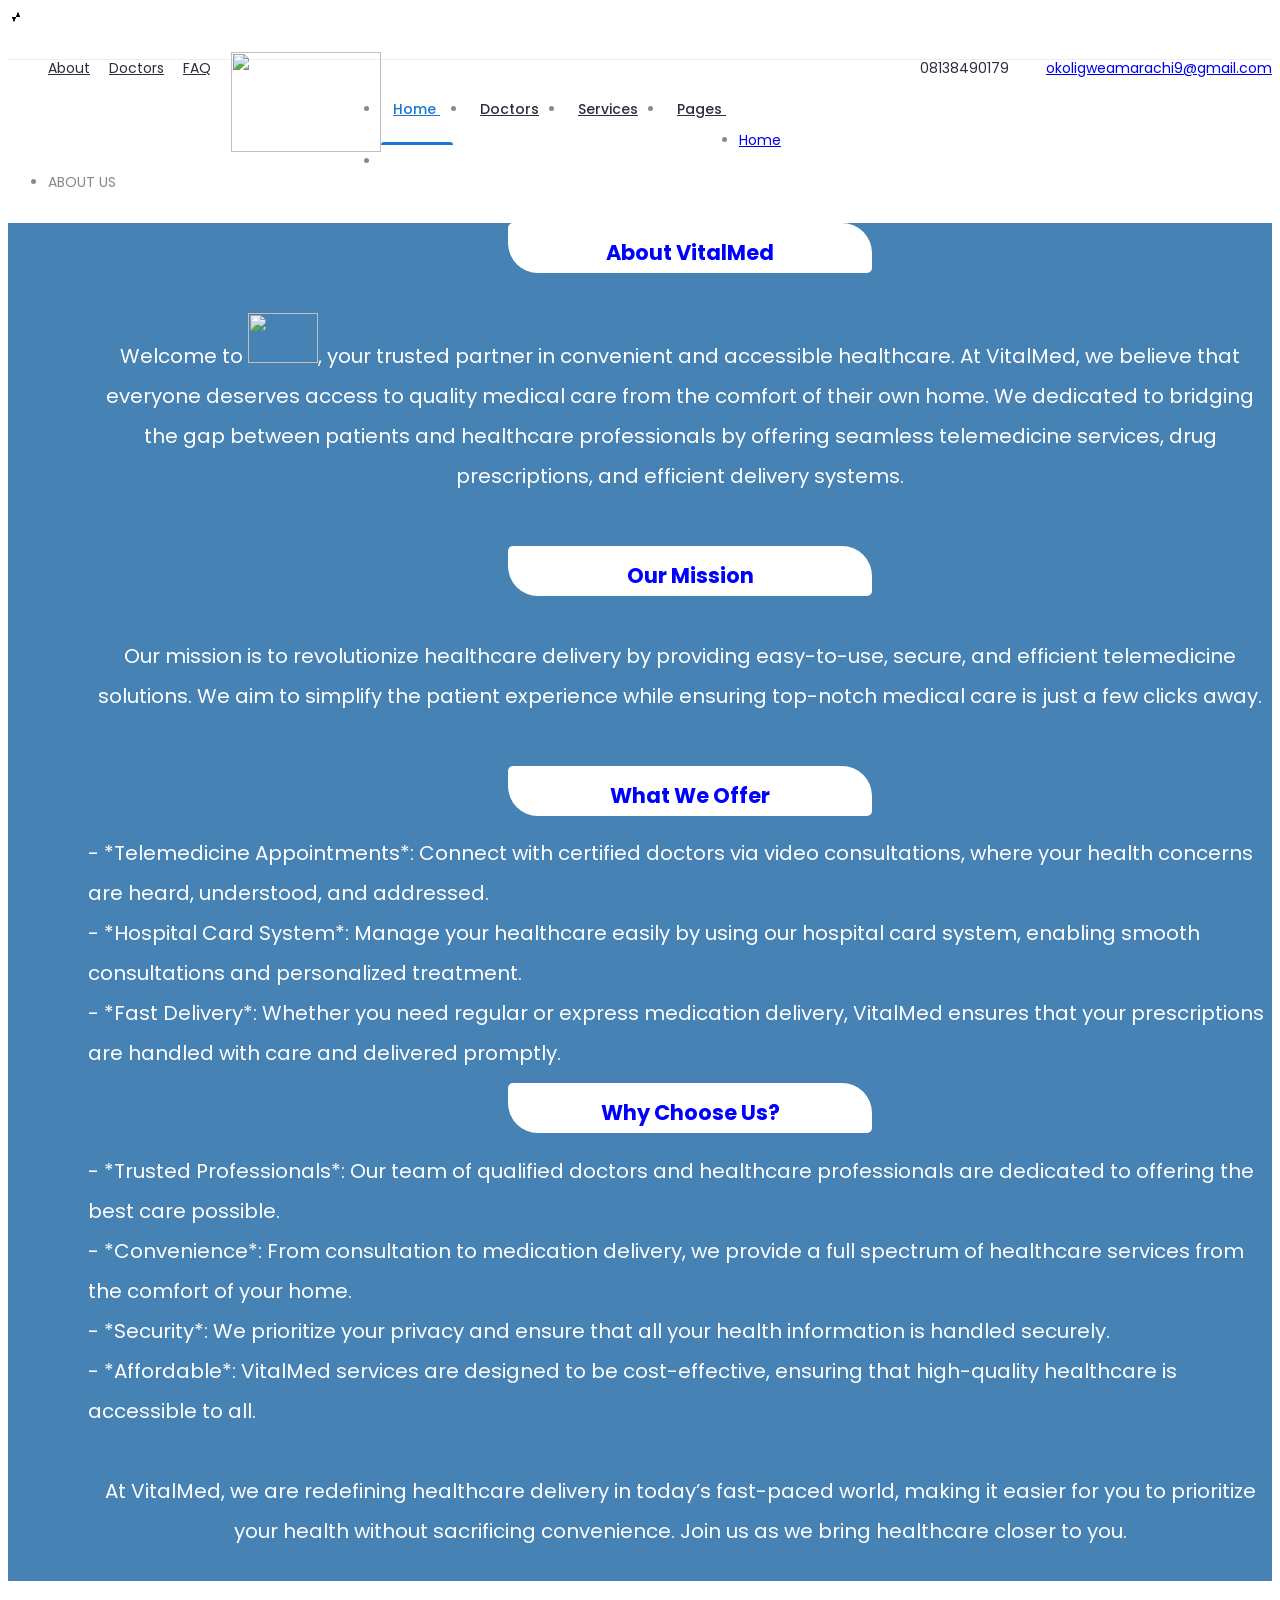
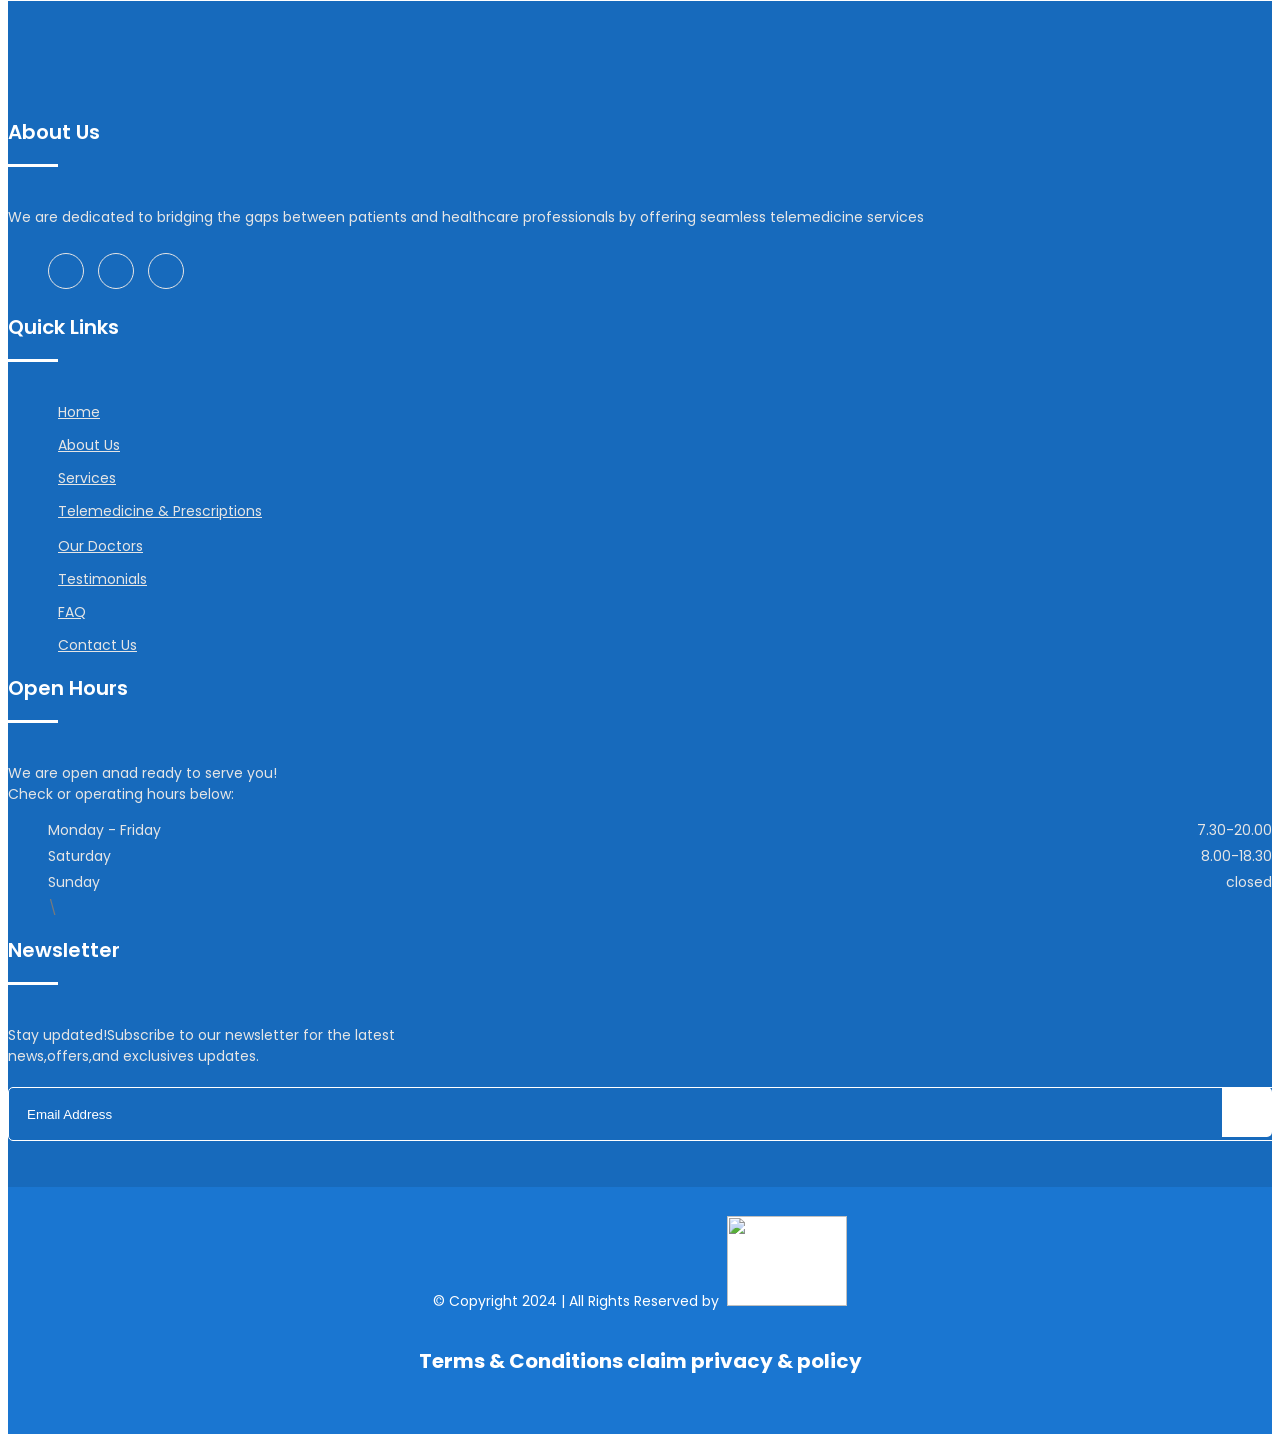
==== abou.html @ 31f8bf5a "Add files via upload" ====
<!doctype html>
<html class="no-js" lang="zxx">
    <head>
        <!-- Meta Tags -->
		<meta charset="utf-8">
		<meta http-equiv="X-UA-Compatible" content="IE=edge">
		<meta name="keywords" content="Site keywords here">
		<meta name="description" content="">
		<meta name='copyright' content=''>
		<meta name="viewport" content="width=device-width, initial-scale=1, shrink-to-fit=no">
		
		<!-- Title -->
        <title>VitalMed</title>
		
		<!-- Favicon -->
        <link rel="icon" href="img/logo1.png">
		
		<!-- Google Fonts -->
		<link href="https://fonts.googleapis.com/css?family=Poppins:200i,300,300i,400,400i,500,500i,600,600i,700,700i,800,800i,900,900i&display=swap" rel="stylesheet">

		<!-- Bootstrap CSS -->
		<link rel="stylesheet" href="css/bootstrap.min.css">
		<!-- Nice Select CSS -->
		<link rel="stylesheet" href="css/nice-select.css">
		<!-- Font Awesome CSS -->
        <link rel="stylesheet" href="css/font-awesome.min.css">
		<!-- icofont CSS -->
        <link rel="stylesheet" href="css/icofont.css">
		<!-- Slicknav -->
		<link rel="stylesheet" href="css/slicknav.min.css">
		<!-- Owl Carousel CSS -->
        <link rel="stylesheet" href="css/owl-carousel.css">
		<!-- Datepicker CSS -->
		<link rel="stylesheet" href="css/datepicker.css">
		<!-- Animate CSS -->
        <link rel="stylesheet" href="css/animate.min.css">
		<!-- Magnific Popup CSS -->
        <link rel="stylesheet" href="css/magnific-popup.css">
		
		<!-- Medipro CSS -->
        <link rel="stylesheet" href="css/normalize.css">
        <link rel="stylesheet" href="style.css">
        <link rel="stylesheet" href="css/responsive.css">
        <link rel="stylesheet" type="text/css" href="about.css">
		
    </head>
    <body>
	
		<!-- Preloader -->
        <div class="preloader">
            <div class="loader">
                <div class="loader-outter"></div>
                <div class="loader-inner"></div>

                <div class="indicator"> 
                    <svg width="16px" height="12px">
                        <polyline id="back" points="1 6 4 6 6 11 10 1 12 6 15 6"></polyline>
                        <polyline id="front" points="1 6 4 6 6 11 10 1 12 6 15 6"></polyline>
                    </svg>
                </div>
            </div>
        </div>
        <!-- End Preloader -->
		
		<!-- Get Pro Button -->
			<!-- <ul class="pro-features" style="background-color:dodgerblue;">
			   
    
			<a class="get-pro" href="#" style="margin-top:120px;width:30%; height:50px;line-height: 20px;margin-left: -10px;">Language <br>Translator</a>
			   <h6 style="color: white;">Language Translator (select preferred language)</h6>
   			 <div id="google_translate_element"></div> -->

    <!-- Google Translate script -->
   		 <!-- <script type="text/javascript">
     			   function googleTranslateElementInit() {
          		  new google.translate.TranslateElement({
                pageLanguage: 'en',
                layout: google.translate.TranslateElement.InlineLayout.SIMPLE
           		 }, 'google_translate_element');
       		 }
   		 </script>
   		 <script type="text/javascript" src="https://translate.google.com/translate_a/element.js?cb=googleTranslateElementInit"></script> -->
		</ul>
	
		<!-- Header Area -->
		<header class="header" >
			<!-- Topbar -->
			<div class="topbar">
				<div class="container">
					<div class="row">
						<div class="col-lg-6 col-md-5 col-12">
							<!-- Contact -->
							<ul class="top-link">
								<li><a href="abou.html">About</a></li>
								<li><a href="doc.html">Doctors</a></li>
								<!-- <li><a href="#">Contact</a></li> -->
								<li><a href="faq.html">FAQ</a></li>
							</ul>
							<!-- End Contact -->
						</div>
						<div class="col-lg-6 col-md-7 col-12">
							<!-- Top Contact -->
							<ul class="top-contact">
								<li><i class="fa fa-phone"></i>08138490179</li>
								<li><i class="fa fa-envelope"></i><a href="mailto:okoligweamarachi9@gmail.com">okoligweamarachi9@gmail.com</a></li>
							</ul>
							<!-- End Top Contact -->
						</div>
					</div>
				</div>
			</div>
			<!-- End Topbar -->
			<!-- Header Inner -->
			<div class="header-inner">
				<div class="container">
					<div class="inner">
						<div class="row">
							<div class="col-lg-3 col-md-3 col-12">
								<!-- Start Logo -->
								<div class="logo">
									<a href="medindex.html"><img src="img/logo1.png" width="150px" height="100px" style="margin-top:-40px;margin-left :20px;"></a>
								</div>
								<!-- End Logo -->
								<!-- Mobile Nav -->
								<div class="mobile-nav"></div>
								<!-- End Mobile Nav -->
							</div>
							<div class="col-lg-7 col-md-9 col-12">
								<!-- Main Menu -->
								<div class="main-menu">
									<nav class="navigation">
										<ul class="nav menu">
											<li class="active"><a href="#">Home <i class="icofont-rounded-down"></i></a>
												<ul class="dropdown">
													<li><a href="medindex.html">Home Page 1</a></li>
												</ul>
											</li>
											<li><a href="doc.html">Doctors </a></li>
											<li><a href="serv.html">Services </a></li>
											<li><a href="#">Pages <i class="icofont-rounded-down"></i></a>
												<ul class="dropdown">
													<!-- <li><a href="404.html">404 Error</a></li> -->
													<li><a href="Testimonial.html">Testimonial</a></li>
												</ul>
											</li>
										<!-- 	<li><a href="#">Blogs <i class="icofont-rounded-down"></i></a>
												<ul class="dropdown">
													<li><a href="blog-single.html">Blog Details</a></li>
												</ul>
											</li> -->
											<!-- <li><a href="contact.php">Contact Us</a></li> -->
										</ul>
									</nav>
								</div>
								<!--/ End Main Menu -->
							</div>
							<div class="col-lg-2 col-12">
								<div class="get-quote">
									<a href="sign.html" class="btn">Telemedicine & Prescription</a>
								</div>
							</div>
						</div>
					</div>
				</div>
			</div>
			<!--/ End Header Inner -->
		</header>
		<!-- End Header Area -->
	
		<!-- Breadcrumbs -->
		<div class="breadcrumbs overlay">
			<div class="container">
				<div class="bread-inner">
					<div class="row">
						<div class="col-12">
							<!-- <h2>Contact Us</h2> -->
							<ul class="bread-list">
								<li><a href="medindex.html">Home</a></li>
								<li><i class="icofont-simple-right"></i></li>
								<li class="active">ABOUT US</li>
							</ul>
						</div>
					</div>
				</div>
			</div>
		</div>
		<!-- End Breadcrumbs -->
				
		<!-- Start Contact Us -->
	<div class="need">
		<h2>About VitalMed</h2>
		<p>Welcome to <img src="img/logo1.png" width="70px" height="50px">, your trusted partner in convenient and accessible healthcare. At VitalMed, we believe that everyone deserves access to quality medical care from the comfort of their own home. We  dedicated to bridging the gap between patients and healthcare professionals by offering seamless telemedicine services, drug prescriptions, and efficient delivery systems.</p>

		 <h2>Our Mission</h2>

		<p>Our mission is to revolutionize healthcare delivery by providing easy-to-use, secure, and efficient telemedicine solutions. We aim to simplify the patient experience while ensuring top-notch medical care is just a few clicks away.</p>

		<h2>What We Offer</h2>
				<li>- *Telemedicine Appointments*: Connect with certified doctors via video consultations, where your health concerns are heard, understood, and addressed.</li>
				<li>- *Hospital Card System*: Manage your healthcare easily by using our hospital card system, enabling smooth consultations and personalized treatment.</li>
				<li>- *Fast Delivery*: Whether you need regular or express medication delivery, VitalMed ensures that your prescriptions are handled with care and delivered promptly.</li>

 		<h2>Why Choose Us?</h2>
				<li>- *Trusted Professionals*: Our team of qualified doctors and healthcare professionals are dedicated to offering the best care possible.</li>
				<li>- *Convenience*: From consultation to medication delivery, we provide a full spectrum of healthcare services from the comfort of your home.</li>
				<li>- *Security*: We prioritize your privacy and ensure that all your health information is handled securely.</li>
				<li>- *Affordable*: VitalMed services are designed to be cost-effective, ensuring that high-quality healthcare is accessible to all.</li>

				<p>At VitalMed, we are redefining healthcare delivery in today’s fast-paced world, making it easier for you to prioritize your health without sacrificing convenience. Join us as we bring healthcare closer to you.</p>
	</div>

		<!--/ End Contact Us -->
		
		<!-- Footer Area -->
		<footer id="footer" class="footer ">
			<!-- Footer Top -->
			<div class="footer-top">
				<div class="container">
					<div class="row">
						<div class="col-lg-3 col-md-6 col-12">
							<div class="single-footer">
								<h2>About Us</h2>
								<p>We are dedicated to bridging the gaps between patients and healthcare professionals by offering seamless telemedicine services</p>
								<!-- Social -->
								<ul class="social">
									<li><a href="https://www.facebook.com/okoligwe.amarachi"><i class="icofont-facebook"></i></a></li>
									<li><a href="https://www.instagram.com/okoligweamarachi"><i class="icofont-instagram"></i></a></li>
									<!-- <li><a href="#"><i class="icofont-twitter"></i></a></li> -->
									<li><a href="https://wa.me/2348138490179"><i class="icofont-whatsapp"></i></a></li>
								</ul>
								<!-- End Social -->
							</div>
						</div>
						<div class="col-lg-3 col-md-6 col-12">
							<div class="single-footer f-link">
								<h2>Quick Links</h2>
								<div class="row">
									<div class="col-lg-6 col-md-6 col-12">
										<ul>
											<li><a href="medindex.php"><i class="fa fa-caret-right" aria-hidden="true"></i>Home</a></li>
											<li><a href="about.html"><i class="fa fa-caret-right" aria-hidden="true"></i>About Us</a></li>
											<li><a href="services.html"><i class="fa fa-caret-right" aria-hidden="true"></i>Services</a></li>
											<li><a href="log1.php"><i class="fa fa-caret-right" aria-hidden="true"></i>Telemedicine & Prescriptions</a></li>
											<!-- <li><a href="#"><i class="fa fa-caret-right" aria-hidden="true"></i>Other Links</a></li>	 -->
										</ul>
									</div>
									<div class="col-lg-6 col-md-6 col-12">
										<ul>
											<li><a href="doctor.html"><i class="fa fa-caret-right" aria-hidden="true"></i>our Doctors</a></li>
											<li><a href="#"><i class="fa fa-caret-right" aria-hidden="true"></i>Testimonials</a></li>
											<li><a href="FAQ.html"><i class="fa fa-caret-right" aria-hidden="true"></i>FAQ</a></li>
											<li><a href="contact.php"><i class="fa fa-caret-right" aria-hidden="true"></i>Contact Us</a></li>	
										</ul>
									</div>
								</div>
							</div>
						</div>
						<div class="col-lg-3 col-md-6 col-12">
							<div class="single-footer">
								<h2>Open Hours</h2>
								<p>We are open anad ready to serve you!<br>Check or operating hours below:</p>
								<ul class="time-sidual">
									<li class="day">Monday - Friday <span>7.30-20.00</span></li>
									<li class="day">Saturday <span>8.00-18.30</span></li>
									<li class="day">Sunday <span>closed</span></li>
									<!-- <li class="day">Monday - Thursday <span>8.30-15.00</span></li> -->\

								</ul>
							</div>
						</div>
						<div class="col-lg-3 col-md-6 col-12">
							<div class="single-footer">
								<h2>Newsletter</h2>
								<p>Stay updated!Subscribe to our newsletter for the latest <br>news,offers,and exclusives updates.</p>
								<!-- <form method="get" target="_blank" class="newsletter-inner">	 -->
				<form class="newsletter-inner">
				
									<input name="email" placeholder="Email Address" class="common-input" onfocus="this.placeholder = ''"
										onblur="this.placeholder = 'Your email address'" required="" type="email">
									<button class="button" name="register"><i class="icofont icofont-paper-plane"></i></button>
								</form>
							</div>
						</div>
					</div>
				</div>
			</div>
			<!--/ End Footer Top -->
			<!-- Copyright -->
			<div class="copyright">
				<div class="container">
					<div class="row">
						<div class="col-lg-12 col-md-12 col-12">
							<div class="copyright-content">
								<p>© Copyright 2024  |  All Rights Reserved by <a href="medindex.php"><img src="img/logo1.png" width="120px" height="90" style="background-color:white; margin-top: -10px;"></a> </p>
								<h5 style="font-size:20px;color: white;">Terms & Conditions claim privacy & policy</h5>
							</div>
						</div>
					</div>
				</div>
			</div>
			<!--/ End Copyright -->
		</footer>
		<!--/ End Footer Area -->
		
		<!-- jquery Min JS -->
        <script src="js/jquery.min.js"></script>
		<!-- jquery Migrate JS -->
		<script src="js/jquery-migrate-3.0.0.js"></script>
		<!-- jquery Ui JS -->
		<script src="js/jquery-ui.min.js"></script>
		<!-- Easing JS -->
        <script src="js/easing.js"></script>
		<!-- Color JS -->
		<script src="js/colors.js"></script>
		<!-- Popper JS -->
		<script src="js/popper.min.js"></script>
		<!-- Bootstrap Datepicker JS -->
		<script src="js/bootstrap-datepicker.js"></script>
		<!-- Jquery Nav JS -->
        <script src="js/jquery.nav.js"></script>
		<!-- Slicknav JS -->
		<script src="js/slicknav.min.js"></script>
		<!-- ScrollUp JS -->
        <script src="js/jquery.scrollUp.min.js"></script>
		<!-- Niceselect JS -->
		<script src="js/niceselect.js"></script>
		<!-- Tilt Jquery JS -->
		<script src="js/tilt.jquery.min.js"></script>
		<!-- Owl Carousel JS -->
        <script src="js/owl-carousel.js"></script>
		<!-- counterup JS -->
		<script src="js/jquery.counterup.min.js"></script>
		<!-- Steller JS -->
		<script src="js/steller.js"></script>
		<!-- Wow JS -->
		<script src="js/wow.min.js"></script>
		<!-- Magnific Popup JS -->
		<script src="js/jquery.magnific-popup.min.js"></script>
		<!-- Counter Up CDN JS -->
		<script src="http://cdnjs.cloudflare.com/ajax/libs/waypoints/2.0.3/waypoints.min.js"></script>
		<!-- Google Map API Key JS -->
		<script src="https://maps.google.com/maps/api/js?key=AIzaSyDGqTyqoPIvYxhn_Sa7ZrK5bENUWhpCo0w"></script>
		<!-- Gmaps JS -->
		<script src="js/gmaps.min.js"></script>
		<!-- Map Active JS -->
		<script src="js/map-active.js"></script>
		<!-- Bootstrap JS -->
		<script src="js/bootstrap.min.js"></script>
		<!-- Main JS -->
		<script src="js/main.js"></script>
    </body>
</html>
---- style.css ----
/* =====================================
Template Name: 	Mediplus.
Author Name: Naimur Rahman
Website: http://wpthemesgrid.com/
Description: Mediplus - Doctor HTML Template.
Version:	1.1
========================================*/   
/*======================================
[ CSS Table of contents ]
* Global CSS
* Header CSS
	+ Topbar
	+ Logo
	+ Widget
	+ Main Menu
	+ Search
* Hero Slider CSS
* Schedule CSS
* Feautes CSS
* Fun Facts CSS
* Why Choose CSS
* Call to Action CSS
* Portfolio CSS
	+ Portfolio Single CSS
* Services CSS
* Testimonials CSS
* Departments CSS
* Pricing Table CSS
* Clients CSS
* Team CSS
	+ Single Team
* Blog CSS
	+ Latest Blog CSS
	+ Blog Single CSS
	+ Blog Sidebar CSS
* Appointment CSS
* Login CSS
* Register CSS
* Faq CSS
* Contact Us CSS
* Error 404 CSS
* Mail Success CSS
* Newsletter CSS
* Doctor Calendar CSS
* About Us CSS
* Footer CSS
========================================*/ 
/*=============================
	Global CSS 
===============================*/
body{
    font-family: 'Poppins', sans-serif;
	font-weight: 400;
	font-size:14px;
	color:#888;
}
.pro-features {
	position: fixed;
	right: -300px;
	width: 300px;
	height: auto;
	line-height: 46px;
	font-size: 14px;
	background: #fff;
	text-align: left;
	color: #333;
	top: 50%;
	transform:translateY(-50%);
	box-shadow: -4px 0px 5px #00000036;
	color: #fff;
	z-index: 9999;
	padding:20px 30px 30px 30px;
	-webkit-transition:all 0.4s ease;
	-moz-transition:all 0.4s ease;
	transition:all 0.4s ease;
}
.pro-features.active{
	right:0;
}
.pro-features li.big-title {
	font-weight: 600;
	color: #1A76D1;
	font-size: 15px;
}
.pro-features li.title {
	font-weight: 600;
	color: #1A76D1;
	font-size: 15px;
}
.pro-features .button{}
.pro-features .button .btn {
	width: 100%;
	text-align: center;
	margin-top: 8px;
	display: inline-block;
	float: left;
	font-size: 13px;
	width: 100%;
	text-transform: capitalize;
}
.pro-features li {
	color: #333;
	margin: 0;
	padding: 0;
	line-height: 22px;
	margin-bottom: 10px;
}
.get-pro {
	position: absolute;
	left: -80px;
	width:80px;
	height: 45px;
	line-height: 45px;
	font-size: 14px;
	border-radius: 5px 0 0 5px;
	background: #1A76D1;
	text-align: center;
	color: #fff;
	top: 0;
	cursor: pointer;
	box-shadow: -4px 0px 5px #00000036;
}
.get-pro:hover{
	
}
#scrollUp {
	bottom: 15px;
	right: 15px;
	padding: 10px 20px;
	background: #1a76d1;
	color: #fff;
	font-size: 25px;
	width: 45px;
	height: 45px;
	text-align: center;
	line-height: 45px;
	padding: 0;
	border-radius: 3px;
	box-shadow: 0px 0px 10px #00000026;
}
#scrollUp:hover{
	background:#2C2D3F;
}
/* Color Plate */
.color-plate {
	position: fixed;
	display: block;
	z-index: 99998;
	padding: 20px;
	width: 245px;
	background: #fff;
	right: -245px;
	text-align: left;
	top: 30%;
	-webkit-transition:all 0.4s ease;
	-moz-transition:all 0.4s ease;
	transition:all 0.4s ease;
	-webkit-box-shadow: -3px 0px 25px -2px rgba(0, 0, 0, 0.2);
	-moz-box-shadow: -3px 0px 25px -2px rgba(0, 0, 0, 0.2);
	box-shadow: -3px 0px 25px -2px rgba(0, 0, 0, 0.2);
}
.color-plate.active{
	right:0;
}
.color-plate .color-plate-icon {
	position: absolute;
	left: -48px;
	width: 48px;
	height: 45px;
	line-height: 45px;
	font-size: 21px;
	border-radius: 5px 0 0 5px;
	background: #1A76D1;
	text-align: center;
	color: #fff !important;
	top: 0;
	cursor: pointer;
	box-shadow: -4px 0px 5px #00000036;
}
.color-plate h4 {
	display: block;
	font-size: 15px;
	margin-bottom: 5px;
	font-weight: 500;
}
.color-plate p {
	font-size: 13px;
	margin-bottom: 15px;
	line-height: 20px;
}
.color-plate span {
	width: 42px;
	height: 35px;
	border-radius: 0;
	cursor: pointer;
	display: inline-block;
	margin-right: 3px;
}
.color-plate span:hover{
	cursor:pointer;
}
.color-plate span.color1{
	background:#1A76D1;
}
.color-plate span.color2{
	background:#2196F3;
}
.color-plate span.color3{
	background:#32B87D;
}
.color-plate span.color4{
	background:#FE754A;
}
.color-plate span.color5{
	background:#F82F56;
}
.color-plate span.color6{
	background:#01B2B7;
}
.color-plate span.color7{
	background:#6c5ce7;
}
.color-plate span.color8{
	background:#85BA46;
}
.color-plate span.color9{
	background:#273c75;
}
.color-plate span.color10{
	background:#FD7272;
}
.color-plate span.color11{
	background:#badc58;
}
.color-plate span.color12{
	background:#44ce6f;
}
/*=============================
	End Global CSS 
===============================*/

/*===================
	Start Header CSS 
=====================*/
.header{
	background-color:#fff;
	position:relative;
}
.header .navbar-collapse{
	padding:0;
}
/* Topbar */
.header .topbar{
	background-color:#fff;
	border-bottom:1px solid #eee;
}
.header .topbar{
	padding:15px 0;
}
.header .top-link{
	float:left;
}
.header .top-link li{
	display:inline-block;
	margin-right:15px;
}
.header .top-link li:last-child{
	margin-right:0px;
}
.header .top-link li a{
	color:#2C2D3F;
	font-size:14px;
	font-weight:400;
}
.header .top-link li:hover a{
	color:#1A76D1;
}
.header .top-contact{
	float:right;
}
.header .top-contact li{
	display:inline-block;
	margin-right:25px;
	color:#2C2D3F;
}
.header .top-contact li:last-child{
	margin-right:0;
}
.header .top-contact li a{
	font-size:14px;
}
.header .top-contact li a:hover{
	color:#1A76D1;
}
.header .top-contact li i{
	color:#1A76D1;
	margin-right:8px;
}
.header .header-inner {
	background:#fff;
	z-index:999;
	width:100%;
}
.get-quote{
	margin-top:12px;
}
.get-quote .btn{
	color:#fff;
}
.header .logo {
	float: left;
	margin-top: 18px;
}
.header .navbar {
	background: none;
	box-shadow: none;
	border: none;
	margin: 0;
	height: 0px;
	min-height: 0px;
}
.header .nav li{
	margin-right: 15px;
    float: left;
	position:relative;
}
.header .nav li:last-child{
	margin:0;
}
.header .nav li a {
	color: #2C2D3F;
	font-size: 14px;
	font-weight: 500;
	text-transform: capitalize;
	padding: 25px 12px;
	position: relative;
	display: inline-block;
	position:relative;
}
.header .nav li a::before {
	position: absolute;
	content: "";
	left: 0;
	bottom: 0;
	height: 3px;
	width:0%;
	background: #1A76D1;
	border-radius: 5px 5px 0 0;
	opacity:0;
	visibility:hidden;
	-webkit-transition:all 0.4s ease;
	-moz-transition:all 0.4s ease;
	transition:all 0.4s ease;
}
.header .nav li.active a:before{
	opacity:1;
	visibility:visible;
	width: 100%;
}
.header .nav li.active a{
	color:#1A76D1;
}
.header .nav li:hover a:before{
	opacity:1;
	width: 100%;
	visibility:visible;
}
.header .nav li:hover a{
	color:#1a76d1;
}
.header .nav li a i {
	display: inline-block;
	margin-left: 1px;
	font-size: 13px;
}
/* Middle Header */
.header.style2 .header-inner {
	border-top: 1px solid #eee;
}
.header.style2 .logo {
	margin-top:6px;
}
.header .middle-header {
	background: #fff;
	padding: 20px 0px;
}
.header .widget-main{
	float:right;
}
.header.style2 .get-quote {
	margin-top: 0;
}
.header .single-widget {
	position: relative;
	float: left;
	margin-right: 30px;
	padding-left: 55px;
}
.header .single-widget:last-child{
	margin:0;
}
.header .single-widget .logo{
	margin:0;
	padding:0;
	margin-top: 7px;
}
.header .single-widget i {
	position: absolute;
	left: 0;
	top: 6px;
	height: 40px;
	width: 40px;
	line-height: 40px;
	color: #fff;
	background: #1A76D1;
	border-radius: 4px;
	text-align: center;
	font-size: 15px;
}
.header .single-widget h4 {
	font-size: 15px;
	font-weight: 500;
}
.header .single-widget p {
	margin-bottom: 5px;
	text-transform: capitalize;
}
.header .single-widget.btn{
	margin-left:0;
}
/* Dropdown Menu */
.header .nav li .dropdown {
	background: #fff;
	width: 220px;
	position: absolute;
	left:-20px;
	top: 100%;
	z-index: 999;
	-webkit-box-shadow: 0px 3px 5px rgba(0, 0, 0, 0.2);
	-moz-box-shadow: 0px 3px 5px rgba(0, 0, 0, 0.2);
	box-shadow: 0px 3px 5px #3333334d;
	transform-origin: 0 0 0;
	transform: scaleY(0.2);
	-webkit-transition: all 0.3s ease 0s;
	-moz-transition: all 0.3s ease 0s;
	transition: all 0.3s ease 0s;
	opacity: 0;
	visibility: hidden;
	top: 74px;
	border-left:3px solid #2889e4;
}
.header .nav li:hover .dropdown{
	opacity:1;
	visibility:visible;
	transform:translateY(0px);
}
.header .nav li .dropdown li{
	float:none;
	margin:0;
	border-bottom:1px dashed #eee;
}
.header .nav li .dropdown li:last-child{
	border:none;
}
.header .nav li .dropdown li a {
	padding: 12px 15px;
	color: #666;
	display: block;
	font-weight: 400;
	text-transform: capitalize;
	background: transparent;
	-webkit-transition:all 0.2s ease;
	-moz-transition:all 0.2s ease;
	transition:all 0.2s ease;
}
.header .nav li .dropdown li a:before{
	display:none;
}
.header .nav li .dropdown li:last-child a{
	border-bottom:0px;
}
.header .nav li .dropdown li:hover a{
	color:#1A76D1;
}
.header .nav li .dropdown li a:hover{
	border-color:transparent;
}
/* Right Bar */
.header.style2 .main-menu{
	display:inline-block;
	float:left;
}
.header .right-bar {
	float: right;
}
.header .right-bar {
	padding-top:20px;
}
.header .right-bar {
	display: inline-block;
}
.header .right-bar a {
	color: #fff;
	height: 35px;
	width: 35px;
	line-height: 35px;
	text-align: center;
	background: #1a76d1;
	border-radius: 4px;
	display: block;
	font-size: 12px;
}
.header .right-bar li a:hover{
	color:#fff;
	background:#27AE60;
}
.header .search-top.active .search i:before{
	content:"\eee1";
	font-size:15px;
}
/* Search */
.header .search-form {
	position: absolute;
	right: 0;
	z-index: 9999;
	opacity: 0;
	visibility: hidden;
	-webkit-transition: all 0.4s ease;
	-moz-transition: all 0.4s ease;
	transition: all 0.4s ease;
	top: 74px;
	box-shadow: 0px 0px 10px #0000001c;
	border-radius: 4px;
	overflow: hidden;
	transform:scale(0);
}
.header .search-top.active .search-form {
	opacity:1;
	visibility:visible;
	transform:scale(1);
}
.header .search-form input {
	width: 282px;
	height: 50px;
	line-height: 50px;
	padding: 0 70px 0 20px;
	-webkit-transition: all 0.4s ease;
	-moz-transition: all 0.4s ease;
	transition: all 0.4s ease;
	border-radius: 3px;
	border: none;
	background: #fff;
	color: #2C2D3F;
}
.header .search-form button {
	position: absolute;
	right: 0;
	height: 50px;
	top: 0;
	width: 50px;
	background: #1A76D1;
	border: none;
	color: #fff;
	border-radius: 0 4px 4px 0;
	border-left:1px solid transparent;
}
.header .search-form button:hover{
	background:#fff;
	color:#1A76D1;
	border-color:#e6e6e6;
}
/* Header Sticky */
.header.sticky .header-inner{
	position:fixed;
	z-index:999;
	top:0;
	left:0;
	bottom:initial;
	-webkit-transition:all 0.4s ease;
	-moz-transition:all 0.4s ease;
	transition:all 0.4s ease;
	animation: fadeInDown 0.5s both 0.1s;
	box-shadow:0px 0px 13px #00000054;
}
/*=========================
	End Header CSS
===========================*/

/*===========================
	Start Hero Area CSS
=============================*/
.slider .single-slider {
	height: 600px;
	background-size: cover;
	background-position: center;
	background-repeat:no-repeat;
}
.slider .single-slider .text{
	margin-top:120px;
}
.slider.index2 .single-slider .text{
	margin-top:150px;
}
.slider .single-slider h1 {
	color: #2C2D3F;
	font-size: 38px;
	font-weight: 700;
	margin: 0;
	padding: 0;
	line-height: 42px;
}
.slider .single-slider h1 span{
	color:#1a76d1;
}
.slider .single-slider p {
	color: #2C2D3F;
	margin-top: 27px;
	font-weight: 400;
}
.slider .single-slider .button{
	margin-top:30px;
}
.slider .single-slider .btn{
	color:#fff;
	background:#1a76d1;
	font-weight:500;
	display:inline-block;
	margin:0;
	margin-right:10px;
}
.slider .single-slider .btn:last-child{
	margin:0;
}
.slider .single-slider .btn.primary{
	background:#2C2D3F;
	color:#fff;
}
.slider .single-slider .btn.primary:before{
	background:#1A76D1;
}
.slider .owl-carousel .owl-nav {
	margin: 0;
    position: absolute;
    top: 50%;
    width: 100%;
	margin-top:-25px;
}
.slider .owl-carousel .owl-nav div {
	height: 50px;
	width: 50px;
	line-height: 50px;
	text-align: center;
	background: #1A76D1;
	color: #fff;
	font-size: 26px;
	position: absolute;
	margin: 0;
	-webkit-transition: all 0.4s ease;
	-moz-transition: all 0.4s ease;
	transition: all 0.4s ease;
	padding: 0;
	border-radius: 50%;
}
.slider .owl-carousel .owl-nav div:hover{
	background:#2C2D3F;
	color:#fff;
}
.slider .owl-carousel .owl-controls .owl-nav .owl-prev{
	left:20px;
}
.slider .owl-carousel .owl-controls .owl-nav .owl-next{
	right:20px;
}

/* Slider Animation */
.owl-item.active .single-slider h1{
    animation: fadeInUp 1s both 0.6s;
}
.owl-item.active .single-slider p{
    animation: fadeInUp 1s both 1s;
}
.owl-item.active .single-slider .button{
    animation: fadeInDown 1s both 1.5s;
}
/*===========================
	End Hero Area CSS
=============================*/

/*=============================
	Start Schedule CSS
===============================*/
.schedule {
	background: #fff;
	margin: 0;
	padding: 0;
	height: 230px;
}
.schedule .schedule-inner {
	position: relative;
	transform: translateY(-50%);
	z-index:9;
}
.schedule .single-schedule {
	position: relative;
	text-align: left;
	z-index:3;
	border-radius:5px;
	background:#1A76D1;
	 -webkit-transition: all .3s ease-out 0s;
    -moz-transition: all .3s ease-out 0s;
    -ms-transition: all .3s ease-out 0s;
    -o-transition: all .3s ease-out 0s;
    transition: all .3s ease-out 0s;
}
.schedule .single-schedule .inner {
	overflow:hidden;
	position: relative;
	padding:30px;
	z-index:2;
}
.schedule .single-schedule:before{
	position: absolute;
    z-index: -1;
    content: '';
    bottom: -10px;
    left: 0;
    right: 0;
    margin: 0 auto;
    width: 80%;
    height: 90%;
    background:#1A76D1;
    opacity: 0;
    filter: blur(10px);
    -webkit-transition: all .3s ease-out 0s;
    -moz-transition: all .3s ease-out 0s;
    -ms-transition: all .3s ease-out 0s;
    -o-transition: all .3s ease-out 0s;
    transition: all .3s ease-out 0s;
}
.schedule .single-schedule:hover:before{
	opacity: 0.8;
}
.schedule .single-schedule:hover{
	transform: translateY(-5px);
}
.schedule .single-schedule .icon i{
	position: absolute;
	font-size: 110px;
	color: #fff;
	 -webkit-transition: all .3s ease-out 0s;
    -moz-transition: all .3s ease-out 0s;
    -ms-transition: all .3s ease-out 0s;
    -o-transition: all .3s ease-out 0s;
    transition: all .3s ease-out 0s;
	z-index:-1;
	visibility:visible;
	opacity:0.2;
	right: -25px;
	bottom: -30px;
}
.schedule .single-schedule span{
	display:block;
	color:#fff;
}
.schedule .single-schedule h4{
	font-size: 20px;
	font-weight:600;
	display:inline-block;
	text-transform:capitalize;
	color:#fff;
	margin-top:13px;
}
.schedule .single-schedule p{
	color:#fff;
	margin-top:22px;
}
.schedule .single-schedule a {
	color: #fff;
	margin-top: 25px;
	font-weight: 500;
	display: inline-block;
	position: relative;
}
.schedule .single-schedule a:before{
	position:absolute;
	content:"";
	left:0;
	bottom:0;
	height:1px;
	width:0%;
	background:#fff;
	-webkit-transition:all 0.4s ease;
	-moz-transition:all 0.4s ease;
	transition:all 0.4s ease;
}
.schedule .single-schedule a:hover:before{
	width:100%;
	width:100%;
}
.schedule .single-schedule a i{
	margin-left:10px;
}
.schedule .single-schedule .time-sidual{
	
}
.schedule .single-schedule .time-sidual{
	overflow:hidden;
	margin-top:17px;
}
.schedule .single-schedule .time-sidual li {
	display: block;
	color: #fff;
	width: 100%;
	margin-bottom:3px;
}
.schedule .single-schedule .time-sidual li:last-child{
	margin:0;
}
.schedule .single-schedule .time-sidual li span{
	display:inline-block;
	float:right;
}
.schedule .single-schedule .day-head .time {
	font-weight: 400;
	float: right;
}
/*=============================
	End Schedule CSS
===============================*/

/*=============================
	Start Feautes CSS
===============================*/
.Feautes{
	padding-top:0;
}
.Feautes.index2{
	padding-top:100px;
}
.Feautes.testimonial-page{
	padding-top:100px;
}
.Feautes .single-features{
	text-align:center;
	position:relative;
	padding:10px 20px;
}
.Feautes .single-features::before {
	position: absolute;
	content: "";
	right: -72px;
	top: 60px;
	width: 118px;
	border-bottom: 3px dotted #1a76d1;
}
.Feautes .single-features.last::before{
	display:none;
}
.Feautes .single-features .signle-icon{
	position:relative;
}
.Feautes .single-features .signle-icon i{
	font-size:50px;
	color:#1a76d1;
	position:absolute;
	left:50%;
	margin-left:-50px;
	top:0;
	height:100px;
	width:100px;
	line-height:100px;
	text-align:center;
	border:1px solid #dddddd;
	border-radius:100%;
	-webkit-transition:all 0.4s ease;
	-moz-transition:all 0.4s ease;
	transition:all 0.4s ease;
}
.Feautes .single-features:hover .signle-icon i{
	background:#1A76D1;
	color:#fff;
	border-color:transparent;
}
.Feautes .single-features h3{
	padding-top: 128px;
	color:#2C2D3F;
	font-weight:600;
	font-size:21px;
}
.Feautes .single-features p {
	margin-top: 20px;
}
/*=============================
	End Feautes CSS
===============================*/

/*=======================
	Start Fun Facts CSS
=========================*/
.fun-facts{
	position:relative;
}
.fun-facts.section{
	padding:120px 0;
}
.fun-facts{
	background:url('img/fun-bg.jpg');
	background-size:cover;
	background-repeat:no-repeat;
}
.fun-facts .single-fun {
	
}
.fun-facts .single-fun i {
	position: absolute;
	left: 0;
	font-size: 62px;
	color: #fff;
	height: 70px;
	width: 70px;
	line-height: 67px;
	font-size: 28px;
	text-align: center;
	padding: 0;
	margin: 0;
	border: 2px solid #fff;
	border-radius: 0px;
	top: 50%;
	margin-top: -35px;
	-webkit-transition: all 0.4s ease;
	-moz-transition: all 0.4s ease;
	transition: all 0.4s ease;
	border-radius: 50%;
}
.fun-facts .single-fun:hover i{
	color:#1A76D1;
	background:#fff;
	border-color:transparent;
}
.fun-facts .single-fun .content {
	padding-left: 80px;
}
.fun-facts .single-fun span {
	color: #fff;
	font-weight: 600;
	font-size: 30px;
	position: relative;
	display: block;
	-webkit-transition: all 0.4s ease;
	-moz-transition: all 0.4s ease;
	transition: all 0.4s eas;
	display: block;
	margin-bottom: 7px;
}
.fun-facts .single-fun p{
	color:#fff;
	font-size:15px;
}
/*===================
	End Fun Facts
=====================*/

/*===================
	Why choose CSS
=====================*/
.why-choose .choose-left h3{
	font-size:24px;
	font-weight:600;
	color:#2C2D3F;
	position:relative;
	padding-bottom:20px;
	margin-bottom:24px;
}
.why-choose .choose-left h3:before{
	position:absolute;
	content:"";
	left:0;
	bottom:0;
	height:2px;
	width:50px;
	background:#1a76d1;
}
.why-choose .choose-left p{
	margin-bottom:35px;
}
.why-choose .choose-left .list{}
.why-choose .choose-left .list li {
	color: #868686;
	margin-bottom: 12px;
}
.why-choose .choose-left .list li:last-child{
	margin-bottom:0px;
}
.why-choose .choose-left .list li i{
	height:15px;
	width:15px;
	line-height:15px;
	text-align:center;
	background:#1a76d1;
	color:#fff;
	font-size:14px;
	border-radius:100%;
	padding-left:2px;
	margin-right:16px;
}
/* Start Faq CSS */
.why-choose{
	background:#fff;
}
.why-choose .choose-right{
	height:100%;
	width:100%;
	background-image:url('img/video-bg.jpg');
	background-size:cover;
	background-position:center;
	background-repeat:no-repeat;
	position:relative;
}
.why-choose .choose-right .video {
	color: #fff;
	height: 70px;
	width: 70px;
	line-height: 70px;
	text-align: center;
	border-radius: 100%;
	position: absolute;
	left: 50%;
	top: 50%;
	margin-left: -35px;
	margin-top: -35px;
	font-size: 21px;
	background: #1a76d1;
	padding-left: 4px;
}
.why-choose .choose-right .video:hover{
	transform:scale(1.1);
}
.why-choose .video-image .waves-block .waves {
	position: absolute;
	width: 200px;
	height: 200px;
	background: #fff;
	opacity: 0;
	-ms-filter: "progid:DXImageTransform.Microsoft.Alpha(Opacity=0)";
	border-radius: 100%;
	-webkit-animation: waves 3s ease-in-out infinite;
	animation: waves 3s ease-in-out infinite;
	left: 50%;
	margin-left: -100px;
	top: 50%;
	margin-top: -100px;
}
.why-choose .video-image .waves-block .wave-1 {
    -webkit-animation-delay: 0s;
    animation-delay: 0s;
}
.why-choose .video-image .waves-block .wave-2 {
    -webkit-animation-delay: 1s;
    animation-delay: 1s;
}
.why-choose .video-image .waves-block .wave-3 {
    -webkit-animation-delay: 2s;
    animation-delay: 2s;
}
/*=======================
	End Why choose CSS
=========================*/

/*===============================
	Start Call to action CSS
=================================*/
.call-action{
	background-image:url('img/call-bg.jpg');
	background-size:cover;
	background-position:center;
	position:relative;
	background-repeat:no-repeat;
}
.call-action .content{
	text-align:center;
	padding:100px 265px;
}
.call-action .content h2{
	color:#fff;
	font-size:32px;
	font-weight:600;
	line-height:46px;
}
.call-action .content p {
	color: #fff;
	margin: 30px 0px;
	font-size: 15px;
}
.call-action .content .btn{
	background:#fff;
	margin-right:20px;
	font-weight:500;
	border:1px solid #fff;
	color:#1a76d1;
}
.call-action .content .btn:before{
	background:#1A76D1;
}
.call-action .content .btn:hover{
	background:#1A76D1;
	color:#fff;
}
.call-action .content .btn:last-child{
	margin-right:0px;
}
.call-action .content .second {
	border: 1px solid #fff;
	color: #fff;
	background: transparent;
	color: #fff !important;
}
.call-action .content .second:before{
	background:#fff;
}
.call-action .content .second:hover{
	color:#1A76D1;
	border-color:transparent;
	background:#fff;
}
.call-action .content .second i{
	margin-left:10px;
}
/*===============================
	Start Call to action CSS
=================================*/

/*==========================
	Start Portfolio CSS
============================*/
.portfolio{
	background:#FDFDFD;
}
.portfolio .single-pf{
	position:relative;
}
.portfolio .single-pf img{
	height:100%;
	width:100%;
}
.portfolio .single-pf:before{
	position:absolute;
	content:"";
	left:0;
	top:0;
	height:100%;
	width:100%;
	background:#1a76d1;
	opacity:0;
	visibility:hidden;
	-webkit-transition:all 0.4s ease;
	-moz-transition:all 0.4s ease;
	transition:all 0.4s ease;
	z-index:1;
}
.portfolio .single-pf:hover:before{
	opacity:0.7;
	visibility:visible;
}
.portfolio .single-pf .btn {
	color: #1a76d1;
	z-index: 3;
	background: #fff;
	position: absolute;
	left: 50%;
	top: 50%;
	border-radius: 0px;
	opacity: 0;
	visibility: hidden;
	-webkit-transition: all 0.4s ease;
	-moz-transition: all 0.4s ease;
	transition: all 0.4s ease;
	height: 48px;
	width: 150px;
	text-align: center;
	line-height: 48px;
	padding: 0;
	font-weight: 500;
	font-size: 14px;
	margin-left: -75px;
	margin-top: -24px;
	border-radius:4px;
}
.portfolio .single-pf:hover .btn{
	opacity:1;
	visibility:visible;
}
.portfolio .single-pf .btn:hover{
	color:#fff;
}
.portfolio .owl-nav{
	display:none;
}
/* Slider Nav */
.pf-details .image-slider .owl-nav{
	margin: 0;
    position: absolute;
    top: 50%;
    width: 100%;
	margin-top:-25px;
}
.pf-details .image-slider .owl-carousel .owl-nav div {
	height: 50px;
	width: 50px;
	line-height: 45px;
	background: #fff;
	color: #1A76D1;
	position: absolute;
	margin: 0;
	border-radius: 100%;
	font-size: 20px;
	text-align: center;
	-webkit-transition: all 0.4s ease;
	-moz-transition: all 0.4s ease;
	transition: all 0.4s ease;
	box-shadow: 0px 0px 10px #0000001a;
}
.pf-details .image-slider .owl-carousel .owl-nav div:hover{
	color:#fff;
	background:#1A76D1;
}
.pf-details .image-slider .owl-carousel .owl-controls .owl-nav .owl-prev{
	left:20px;
}
.pf-details .image-slider .owl-carousel .owl-controls .owl-nav .owl-next{
	right:20px;
}
.pf-details .image-slider{
	border-radius:8px 8px 0 0;
}
.pf-details .image-slider img{
	height:100%;
	width:100%;
}
.pf-details .date{
	background: #1a76d1;
	display: block;
	padding: 20px;
	text-align: center;
	border-radius: 0;
	border: none;
	margin: 0;
	margin-top: -1px;
}
.pf-details .date ul li{
	font-size:16px;
	color:#fff;
	display:inline-block;
	margin-right:60px;
}
.pf-details .date ul li:last-child{
	margin:0;
}
.pf-details .date ul li span{
	font-weight:500;
	display:inline-block;
	margin-right:5px;
}
.pf-details .body-text{}
.pf-details .body-text h3 {
	font-size: 30px;
	font-weight: 600;
	color: #333;
	margin-top: 40px;
}
.pf-details .body-text p{
	margin-top:20px;
}
.pf-details .body-text .share{
	margin-top:40px;
}
.pf-details .body-text .share h4 {
	font-size: 15px;
	font-weight: 500;
	display: inline-block;
}
.pf-details .body-text .share ul{
	display:inline-block;
	margin-left:12px;
}
.pf-details .body-text .share ul li{
	display:inline-block;
	margin-right:10px;
}
.pf-details .body-text .share ul li:last-child{
	margin-right:0;
}
.pf-details .body-text .share ul li a{
	height:35px;
	width:35px;
	line-height:35px;
	text-align:center;
	border:1px solid #C8C8C8;
	color:#757575;
	display:block;
	border-radius:50%;
}
.pf-details .body-text .share ul li a:hover{
	color:#fff;
	border-color:transparent;
	background:#1A76D1;
}
/*==========================
	End Portfolio CSS
============================*/

/*=========================
	Srart service CSS
===========================*/
.services .single-service{
	margin:30px 0;
	position:relative;
	padding-left:70px;
}
.services .single-service i{
	font-size:45px;
	color:#1a76d1;
	position:absolute;
	left:0;
	-webkit-transition:all 0.4s ease;
	-moz-transition:all 0.4s ease;
	transition:all 0.4s ease;
}
.services .single-service h4{
	text-transform:capitalize;
	margin-bottom:25px;
	color:#2C2D3F;
}
.services .single-service h4 a{
	color:#2C2D3F;
	font-size:20px;
	font-weight:600;
}
.services .single-service h4 a:hover{
	color:#1A76D1;
}
.services .single-service p{
	color:#868686;
}
/*-- Service Details --*/
.services-details-img {
  margin-bottom: 50px;
}

.services-details-img img {
  width: 100%;
  margin-bottom: 30px;
}
.services-details-img h2 {
  font-weight: 600;
  font-size: 28px;
  margin-bottom: 16px;
}
.services-details-img P {
  margin-bottom: 20px;
}
.services-details-img blockquote {
	font-size: 15px;
	color: #4a6f8a;
	background-color: #1a76d1;
	padding: 30px 75px;
	line-height: 26px;
	position: relative;
	margin-bottom: 20px;
	color: #fff;
}
.services-details-img blockquote i {
  position: absolute;
  display: inline-block;
  top: 20px;
  left: 38px;
  font-size: 32px;
}
.service-details-inner-left {
  background-image: url("img/signup-bg.jpg");
  background-size: cover;
  background-position: center center;
  background-repeat: no-repeat;
  width: 100%;
  height: 100%;
}
.service-details-inner-left img {
  display: none;
}
.service-details-inner {
  max-width: 580px;
  margin-left: auto;
  margin-right: auto;
}
.service-details-inner h2 {
	font-weight: 600;
	font-size: 30px;
	margin-bottom: 15px;
	border-left: 3px solid #1a76d1;
	padding-left: 15px;
}
.service-details-inner p {
  margin-bottom: 15px;
}
.service-details-inner p:last-child {
  margin-bottom: 0;
}
/*=========================
	End service CSS
===========================*/

/*=============================
	Start Testimonials CSS
===============================*/
.testimonials{
	background-image:url('img/testi-bg.jpg');
	background-size:cover;
	background-position:center;
	background-repeat:no-repeat;
	position:relative;
}
.testimonials .section-title h2{
	color:#fff;
}
.testimonials .single-testimonial {
	text-align: left;
	position: relative;
	background: #fff;
	padding: 40px 30px;
	margin: 5px;
	margin-bottom: 27px;
	margin-right: 30px;
	border-radius: 5px;
	-webkit-transition: all 0.4s ease;
	-moz-transition: all 0.4s ease;
	transition: all 0.4s ease;
	margin: 0;
	margin: 30px 20px;
}
.testimonials .single-testimonial:hover{
	box-shadow: 0px 10px 10px #0000001c;
	transform: translateY(-4px);
}
.testimonials .single-testimonial img {
	position: absolute;
	left: 30px;
	bottom:-26px;
	height: 53px;
	width: 53px;
	border-radius: 100%;
}
.testimonials .single-testimonial p{
	color:#868686;
	font-size:14px;
}
.testimonials .single-testimonial .name {
	margin-top: 22px;
	color: #2C2D3F;
	font-weight: 500;
	font-size: 15px;
}
.testimonials .owl-dots {
	position: absolute;
	left: 50%;
	bottom: -55px;
	margin-top: -47px;
	padding: 10px 25px;
	border-radius: 3px;
	margin: 0 0 0 -52px;
	margin-top: 49px;
	box-sizing: ;
}
.testimonials .owl-dots .owl-dot {
	display: inline-block;
	margin-right: 10px;
}
.testimonials .owl-dots .owl-dot:last-child{
	margin:0px;
}
.testimonials .owl-dots .owl-dot span {
	width: 10px;
	height:10px;
	display: block;
	border-radius: 30px;
	-webkit-transition: all 0.3s ease;
	-moz-transition: all 0.3s ease;
	transition: all 0.3s ease;
	margin: 0;
	background: #fff;
	position: relative;
}
.testimonials .owl-dots .owl-dot span:hover{
	background:#fff;
}
.testimonials .owl-dots .owl-dot.active span{
	background:#fff;
	width:20px;
}
/*=============================
	End Testimonials CSS
===============================*/

/*==========================
	Start Departments CSS
============================*/
.departments .department-tab .nav{
	margin-bottom: 30px;
    background:transform;
	position:relative;
}
.departments .department-tab .nav li{
	text-align:center;
	margin-right:54px;
}
.departments .department-tab .nav li a i {
	font-size: 50px;
	color: #868686;
}
.departments .department-tab .nav li a:hover{
	background:transparent;
}
.departments .department-tab .nav li a.active i{
	color:#1a76d1;
}
.departments .department-tab .nav li a {
	color: #fff;
	margin-top: 20px;
	border: none;
	padding: 0;
	padding-bottom: 20px;
	border-bottom:2px solid transparent;
	padding:0 10px 20px 10px;
}
.departments .department-tab .nav li a.active{
	border-color:#1a76d1;
}
.departments .department-tab .nav li span{
	display:block;
}
.departments .department-tab .nav li .first {
	padding-top: 20px;
	font-size: 20px;
	font-weight: 500;
	color: #868686;
}
.departments .department-tab .nav li a.active .first{
	color:#2C2D3F;
}
.departments .department-tab .nav li .second {
	font-size: 14px;
	font-weight: 400;
	color: #868686;
	margin-top: 3px;
}
.departments .department-tab .tab-pane .department-left{}
.departments .department-tab .tab-pane .department-left h3{
	color:#2C2D3F;
	font-weight:600;
	font-size:26px;
	position:relative;
	padding-bottom:15px;
	margin-bottom:30px;
}
.departments .department-tab .tab-pane .department-left h3:before{
	position:absolute;
	content:"";
	left:0;
	bottom:0;
	height:3px;
	width:50px;
	background:#2C2D3F;
}
.departments .department-tab .tab-pane .department-left .p1 {
	color: #1a76d1;
	font-weight: 500;
	margin-bottom: 18px;
}
.departments .department-tab .tab-pane .department-left p {
	margin-bottom: 20px;
}
.departments .department-tab .tab-pane .department-left .list{}
.departments .department-tab .tab-pane .department-left .list li{
	position:relative;
	padding-left: 30px;
	margin-bottom:6px;
}
.departments .department-tab .tab-pane .department-left .list li:last-child{
	margin-bottom:0px;
}
.departments .department-tab .tab-pane .department-left .list li i {
	position: absolute;
	left: 0;
	height: 15px;
	width: 15px;
	line-height: 15px;
	color: #fff;
	background: #1a76d1;
	text-align: center;
	border-radius: 100%;
	font-size: 8px;
	margin-right: 20px;
	top: 4px;
}
.departments .department-tab .tab-content .tab-text h2{
	font-size:18px;
}
.departments .department-tab .tab-content .tab-text p{
	color:#555;
	margin-top:10px;
}
/*==========================
	End Departments CSS
============================*/

/*=============================
	Start Pricing Table CSS
===============================*/
.pricing-table{
	background:#f9f9f9;
	position:relative;
}
.pricing-table .single-table {
	background: #fff;
	border:1px solid #ddd;
	text-align: center;
	position: relative;
	overflow: hidden;
	margin: 15px 0;
	padding:45px 35px 30px 35px;
}
/* Table Head */
.pricing-table .single-table .table-head {
	text-align:center;
}
.pricing-table .single-table .icon i{
	font-size:65px;
	color:#1a76d1;
}
.pricing-table .single-table .title {
	font-size: 21px;
	color: #2C2D3F;
	margin-top: 30px;
	margin-bottom: 15px;
}
.pricing-table .single-table .amount {
	font-size:36px;
	font-weight:600;
	color:#1a76d1;
}
.pricing-table .single-table .amount span{
	display:inline-block;
	font-size:14px;
	font-weight:400;
	color:#868686;
	margin-left:8px;
}
/* Table List */
.pricing-table .single-table .table-list {
	padding: 10px 0;
	text-align: left;
	margin-top: 30px;
}
.pricing-table .table-list li {
	position: relative;
	color: #666;
	text-transform: capitalize;
	margin-bottom: 18px;
	padding-right: 32px;
}
.pricing-table .table-list li:last-child{
	margin-bottom:0px;
}
.pricing-table .table-list li.cross i{
	background:#aaaaaa;
}
.pricing-table .table-list i {
	font-size: 7px;
	text-align: center;
	margin-right: 10px;
	position: absolute;
	right: 0;
	height: 16px;
	width: 16px;
	line-height: 16px;
	text-align: center;
	color: #fff;
	background: #1a76d1;
	border-radius: 100%;
	padding-left: 1px;
}

/* Table Bottom */
.pricing-table .table-bottom {
	margin-top: 25px;
}
.pricing-table .btn {
	padding: 12px 25px;
	width: 100%;
	color:#fff;
}
.pricing-table .btn:before{
	background:#2C2D3F;
}
.pricing-table .btn:hover{
	color:#fff;
}
.pricing-table .btn i {
	font-size: 16px;
	margin-right: 10px;
}
/*=============================
	End Pricing Table CSS
===============================*/

/*========================
	Start Clients CSS
==========================*/
.clients{
	background-image:url('img/client-bg.jpg');
	background-size:cover;
	background-position:center;
	padding:100px 0px;
	position:relative;
}
.clients .single-clients{
	
}
.clients .single-clients img {
	width: 100%;
	cursor: pointer;
	text-align: center;
	float: none;
	padding: 0 35px;
}
/*========================
	End Clients CSS
==========================*/

/*====================
	Start Team CSS
======================*/ 
.team{
	background-image:url('img/testi-bg.jpg');
	background-size:cover;
	background-position:center;
	background-repeat:no-repeat;
	position:relative;
}
.team.single-page{
	background:#fff;
}
.team .section-title h2{
	color:#fff;
}
.team .section-title p{
	color:#fff;
}
.team .single-team {
	background: #fff;
	-webkit-transition: all 0.3s ease;
	-moz-transition: all 0.3s ease;
	transition: all 0.3s ease;
	margin-top: 30px;
	text-align: center;
	box-shadow: 0px 0px 10px #00000021;
	border-radius: 5px;
	overflow: hidden;
}
.team .t-head{
	position:relative;
	overflow:hidden;
}
.team .t-head::before {
	position: absolute;
	top: 0;
	left: 0;
	width: 100%;
	height: 100%;
	background: #fff;
	opacity:0;
	visibility:hidden;
	content: "";
	z-index: 2;
	-webkit-transition:all 0.3s ease;
	-moz-transition:all 0.3s ease;
	transition:all 0.3s ease;
}
.team .single-team:hover .t-head::before{
	visibility:visible;
	opacity:0.5;
}
.team .t-head img{
	width:100%;
	position:relative;
}
.team .t-icon a {
	position: absolute;
	left: 50%;
	top: 50%;
	width: 150px;
	height: 46px;
	line-height: 40px;
	opacity: 0;
	visibility: hidden;
	font-weight: 400;
	text-align: center;
	color: #fff;
	border-radius: 0;
	-webkit-transform: scale(0.6);
	-moz-transform: scale(0.6);
	transform: scale(0.6);
	-webkit-transition: all 0.3s ease;
	-moz-transition: all 0.3s ease;
	transition: all 0.3s ease;
	z-index: 99;
	margin: -23px 0 0 -75px;
	font-size: 15px;
	background: #2889E4;
	font-size: 13px;
	line-height: 46px;
	padding:0;
	border-radius:4px;
}
.team .single-team:hover .t-icon a {
	-webkit-transform: scale(1);
	-moz-transform: scale(1);
	transform: scale(1);
	opacity:1;
	visibility:visible;
}
.team .t-bottom {
	text-align: center;
	position: relative;
	padding: 0 20px;
	padding: 25px 20px;
}
.team .t-bottom p {
	color: #666;
	font-size: 13px;
	display: block;
	margin-bottom: 4px;
}
.team .t-bottom h2 {
	font-size: 18px;
	text-transform: capitalize;
	font-weight: 500;
	color: #2C2D3F;
}
.team .t-bottom h2 a:hover{
	color:#1A76D1;
}
/*-- Doctor Details --*/
.doctor-details-left {
	-webkit-box-shadow: 0px 0px 10px 0px #ddd;
	box-shadow: 0px 0px 10px 0px #ddd;
	border-radius: 10px;
	overflow: hidden;
}
.doctor-details-item img {
  width: 100%;
  border-radius:0;
}
.doctor-details-item .doctor-details-contact {
	padding: 50px;
}
.doctor-details-item .doctor-details-contact h3 {
	font-weight: 600;
	font-size: 20px;
	color: #2C2D3F;
	margin-bottom: 30px;
}
.doctor-details-item .doctor-details-contact .basic-info {
  margin: 0;
  padding: 0;
}
.doctor-details-item .doctor-details-contact .basic-info li {
	list-style-type: none;
	display: block;
	font-weight: 400;
	font-size: 15px;
	color: #2C2D3F;
	margin-bottom: 10px;
}
.doctor-details-item .doctor-details-contact .basic-info li:last-child {
  margin-bottom: 0;
}
.doctor-details-item .doctor-details-contact .basic-info li i {
	display: inline-block;
	color: #1A76D1;
	margin-right: 8px;
	font-size: 16px;
	position: relative;
	top: 1px;
}
.doctor-details-area .doctor-details-left .social{
	margin-top:25px;
}
.doctor-details-area .doctor-details-left .social li{
	display:inline-block;
	margin-right:10px;
}
.doctor-details-area .doctor-details-left .social li:last-child{
	margin-right:0px;
}
.doctor-details-area .doctor-details-left .social li a {
	height: 34px;
	width: 34px;
	line-height: 34px;
	text-align: center;
	border: 1px solid #C8C8C8;
	text-align: center;
	padding: 0;
	border-radius: 4px;
	display: block;
	color: #757575;
	font-size: 16px;
}
.doctor-details-area .doctor-details-left .social li a:hover{
	color:#fff;
	background:#1A76D1;
	border-color:transparent;
}
.doctor-details-item .doctor-details-work h3 {
	font-weight: 600;
	font-size: 20px;
	color: #2C2D3F;
	margin-top: 30px;
}
.doctor-details-item .doctor-details-work .time-sidual{
	
}
.doctor-details-item .doctor-details-work .time-sidual{
	overflow:hidden;
}
.doctor-details-item .doctor-details-work .time-sidual li {
	display: block;
	color: #2C2D3F;
	width: 100%;
	margin-bottom: 10px;
}
.doctor-details-item .doctor-details-work .time-sidual li span{
	display:inline-block;
	float:right;
}
.doctor-details-item .doctor-details-work .day-head .time {
	font-weight: 400;
	float: right;
}

.doctor-details-area .doctor-details-right{
	padding-left: 60px;
	padding-top: 70px;
}
.doctor-details-item .doctor-details-biography {
 
}
.doctor-details-item .doctor-details-biography h3 {
  font-weight: 600;
  font-size: 24px;
  color: #2f60bd;
  margin-bottom: 25px;
  margin-top: 25px;
}
.doctor-details-item .doctor-details-biography p {
  margin-bottom: 0;
}
.doctor-details-item .doctor-details-biography ul {
  margin: 0;
  padding: 0;
}
.doctor-details-item .doctor-details-biography ul li {
  list-style-type: none;
  display: block;
  margin-bottom: 10px;
}
.doctor-details-item .doctor-details-biography ul li:last-child {
  margin-bottom: 0;
}
.doctor-details-item .doctor-name .name{
	font-size:30px;
	font-weight:600;
}
.doctor-details-item .doctor-name .deg {
	font-size: 22px;
	margin: 10px 0 5px 0;
}
.doctor-details-item .doctor-name .degree{
	font-size: 16px;
}
/*====================
	End Team CSS
======================*/ 

/*=======================
	Start Blog CSS
=========================*/
.blog{
	background:#fff;
}
.blog .blog-title{
	text-align:center;
}
.blog .single-news {
	background: #fff;
	position: relative;
	-webkit-transition: all 0.4s ease;
	-moz-transition: all 0.4s ease;
	transition: all 0.4s ease;
	box-shadow: 0px 0px 10px #00000014;
}
.blog .single-news img{
	width:100%;
	margin:0;
	padding:0;
	-webkit-transition:all 0.4s ease;
	-moz-transition:all 0.4s ease;
	transition:all 0.4s ease;
}
.blog .single-news .news-head{
	position:relative;
	overflow:hidden;
}
.blog .single-news .news-content {
	text-align: left;
	background: #fff;
	z-index: 99;
	position: relative;
	padding: 30px;
	left: 0;
	z-index: 0;
}
.blog .single-news .news-content:before{
	position:absolute;
	content:"";
	left:0;
	bottom:0;
	height:2px;
	width:0%;
	background:#1A76D1;
	opacity:0;
	visibility:hidden;
	-webkit-transition:all 0.4s ease;
	-moz-transition:all 0.4s ease;
	transition:all 0.4s ease;
}
.blog .single-news:hover .news-content:before{
	opacity:1;
	visibility:visible;
	width:100%;
}
.blog .single-news .news-body h2 {
	font-size: 18px;
	font-weight: 600;
	margin-bottom: 10px;
	line-height: 24px;
}
.blog .single-news .news-body h2 a{
	color:#2C2D3F;
	font-weight: 500;
}
.blog .single-news .news-body h2 a:hover{
	color:#1A76D1;
}
.blog .single-news .news-content p {
	font-weight: 400;
	text-transform: capitalize;
	font-size: 13px;
	letter-spacing: 0px;
	line-height: 23px;
}
.blog .single-news .news-body .date {
	display: inline-block;
	font-size: 14px;
	margin-bottom: 5px;
	background: #1A76D1;
	color: #fff;
	padding: 4px 15px;
	border-radius: 3px;
	font-size: 14px;
	margin-bottom: 10px;
}
.blog.grid .single-news{
	margin-top:30px;
}
/* Blog Sidebar */
.main-sidebar {
	background: #fff;
	margin-top: 30px;
	background: transparent;
}
.main-sidebar .single-widget {
	margin-bottom: 30px;
	padding: 40px;
	background: #fff;
	-webkit-box-shadow: 0px 0px 15px rgba(0, 0, 0, 0.10);
	-moz-box-shadow: 0px 0px 15px rgba(0, 0, 0, 0.10);
	box-shadow: 0px 0px 15px rgba(0, 0, 0, 0.10);
	border-radius: 8px;
}
.main-sidebar .single-widget .title {
	position: relative;
	font-size: 18px;
	font-weight: 600;
	text-transform: capitalize;
	margin-bottom: 30px;
	display: block;
	background: #fff;
	padding-left: 12px;
}
.main-sidebar .single-widget .title::before {
	position: absolute;
	content: "";
	left: 0;
	bottom: -1px;
	height: 100%;
	width: 3px;
	background: #1A76D1;
}
.main-sidebar .single-widget:last-child{
	margin:0;
}
.main-sidebar .search{
	position:relative;
}
.main-sidebar .search input {
	width: 100%;
	height: 45px;
	box-shadow: none;
	text-shadow: none;
	font-size: 14px;
	border: none;
	color: #222;
	background: transparent;
	padding: 0 70px 0 20px;
	-webkit-transition: all 0.4s ease;
	-moz-transition: all 0.4s ease;
	transition: all 0.4s ease;
	border-radius: 0;
	border: 1px solid #eee;
	border-radius: 5px;
}
.main-sidebar .search .button {
	position: absolute;
	right: 40px;
	top: 40px;
	height: 44px;
	width: 50px;
	line-height: 45px;
	box-shadow: none;
	text-shadow: none;
	text-align: center;
	border: none;
	font-size: 14px;
	color: #fff;
	background: #333;
	-webkit-transition: all 0.4s ease;
	-moz-transition: all 0.4s ease;
	transition: all 0.4s ease;
	border-radius: 0 5px 5px 0;
}
.main-sidebar .search .button:hover {
	background:#1A76D1;
	color:#fff;
}
/* Category List */
.main-sidebar .categor-list {
	margin-top: 15px;
}
.main-sidebar .categor-list li {
	margin-bottom: 10px;
}
.main-sidebar .categor-list li:last-child{
	margin-bottom:0px;
}
.main-sidebar .categor-list li a {
	display: inline-block;
	color: #333;
	font-size:14px;
}
.main-sidebar .categor-list li a:hover{
	color:#1A76D1;
	padding-left:7px;
}
.main-sidebar .categor-list li a i {
	display: inline-block;
	margin-right:0px;
	font-size: 9px;
	transform: translateY(-1px);
	opacity:0;
	visibility:hidden;
	-webkit-transition:all 0.4s ease;
	-moz-transition:all 0.4s ease;
	transition:all 0.4s ease;
}
.main-sidebar .categor-list li a:hover i{
	margin-right: 6px;
	opacity:1;
	visibility:visible;
}
/* Recent Posts */
.main-sidebar .single-post {
	position: relative;
	border-bottom: 1px solid #ddd;
	display: inline-block;
	padding: 17px 0;
}
.main-sidebar .single-post:last-child{
	padding-bottom:0px;
	border:none;
}
.main-sidebar .single-post .image img{
	float: left;
	width: 80px;
	height: 80px;
	margin-right: 20px;
}
.main-sidebar .single-post .content{
	padding-left:100px;
}
.main-sidebar .single-post .content h5 {
	line-height: 18px;
}
.main-sidebar .single-post .content h5 a {
	color: #2C2D3F;
	font-weight: 500;
	font-size: 14px;
	font-weight: 500;
	margin-top: 10px;
	display: block;
	margin-bottom: 10px;
	margin-top: 0;
}
.main-sidebar .single-post .content h5 a:hover{
	color:#1A76D1;
}
.main-sidebar .single-post .content .comment li{
	color:#888;
	display:inline-block;
	margin-right:15px;
	font-weight:400;
	font-size:14px;
}
.main-sidebar .single-post .content .comment li:last-child{
	margin-right:0;
}
.main-sidebar .single-post .content .comment li i{
	display:inline-block;
	margin-right:5px;
}
/* Blog Tags */
.main-sidebar .side-tags .tag{
	margin-top:40px;
}
.main-sidebar .side-tags .tag li {
	display: inline-block;
	margin-right: 7px;
	margin-bottom: 20px;
}
.main-sidebar .side-tags .tag li a {
	background: #fff;
	color: #333;
	padding: 8px 14px;
	text-transform: capitalize;
	border-radius: 0;
	font-size: 13px;
	background: #F6F7FB;
	border-radius: 4px;
}
.main-sidebar .side-tags .tag a:hover{
	color:#fff;
	background:#1A76D1;
	border-color:transparent;
}
/* News Single */
.news-single {
	padding: 60px 0 90px;
	background: #f8f8f8;
}
.news-single .single-main {
	margin-top: 30px;
	background: #fff;
	padding: 30px;
	-webkit-box-shadow: 0px 0px 15px rgba(0, 0, 0, 0.10);
	-moz-box-shadow: 0px 0px 15px rgba(0, 0, 0, 0.10);
	box-shadow: 0px 0px 15px rgba(0, 0, 0, 0.10);
	border-radius: 8px;
}
.news-single .news-head{}
.news-single .news-head img{
	width:100%;
	height:100%;
}
.news-single .news-title {
	font-size: 25px;
	margin: 20px 0;
}
.news-single .news-title a {
	color: #252525;
	font-weight: 600;
}
.news-single .news-title a:hover {
	color: #1A76D1;
}
/* Blog Meta */
.news-single{
	background:#fff;
}
.news-single .meta {
	overflow: hidden;
	border-top: 1px solid #ebebeb;
	border-bottom: 1px solid #ebebeb;
	width: 100%;
	padding: 10px 0;
	margin-bottom: 15px;
}
.news-single .meta span {
	margin-right: 10px;
	display: inline-block;
}
.news-single .meta span:last-child{
	margin:0;
}
.news-single .meta span, .news-single .meta span a {
	color: #2C2D3F;
	font-weight: 400;
}
.news-single .meta span i {
	margin-right: 5px;
	color:#1A76D1;
}
.news-single .meta-left{
	float:left;
}
.news-single .meta-left .author img {
	width: 45px;
	height: 45px;
	border-radius: 100%;
	margin-right: 12px;
}
.news-single .meta-left .author {
	float: left;
}
.news-single .meta-left span.date {
	margin-top: 10px;
}
.news-single .meta-right {
	float: right;
	margin-top: 10px;
}
.news-single .news-content{
	margin:20px 0;
}
.news-single .news-content p{
	margin-bottom:10px;
}
.news-single .news-content p:last-child{
	margin:0;
}
.news-single .news-text p {
	font-size: 14px;
	margin-bottom:20px;
}
/* Image Gallery */
.news-single .image-gallery {
	margin-bottom: 20px;
}
.news-single .image-gallery .single-image {
	overflow: hidden;
}
.news-single .image-gallery .single-image:hover img{
	-webkit-transform:scale(1.2);
	-moz-transform:scale(1.2);
	transform:scale(1.2);
}
/* Blockqoute */
.news-single blockquote {
	background-image: url('img/blockqoute-bg.jpg');
	background-size: cover;
	background-position: center;
	background-repeat: no-repeat;
	padding: 30px;
	overflow: hidden;
}
.news-single blockquote::before {
	opacity: 0.9;
}
.news-single .news-text blockquote p {
	color: #fff;
	margin: 0;
	line-height: 26px;
	font-size: 15px;
	position: relative;
}
.news-single .blog-bottom {
	overflow: hidden;
}
/* Social Share */
.news-single .social-share {
	float: left;
}
.news-single .social-share li {
	float: left;
}
.news-single .social-share li span{
	padding-left:5px;
}
.news-single .social-share li.facebook a{
	background:#5d82d1;
}
.news-single .social-share li.twitter a{
	background:#40bff5;
}
.news-single .social-share li.google-plus a{
	background:#eb5e4c;
}
.news-single .social-share li.linkedin a{
	background:#238cc8;
}
.news-single .social-share li.pinterest a{
	background:#e13138;
}
.news-single .social-share li a {
	padding: 10px 20px;
	display: block;
	color: #fff;
}
.news-single .social-share li a:hover{
	background:#2B343E;
}
/* Prev Next Button */
.news-single .prev-next {
	float: right;
}
.news-single .prev-next li {
	display: inline-block;
	padding: 0;
	margin-right: 5px;
}
.news-single .prev-next li:last-child{
	border:none;
}
.news-single .prev-next li a {
	display: block;
	width: 40px;
	height: 40px;
	line-height: 36px;
	text-align: center;
	font-size: 16px;
	border: 1px solid #c4c4c4;
	color: #555;
	border-radius: 4px;
}
.news-single .prev-next li a:hover{
	color:#fff;
	background:#1A76D1;
	border-color:transparent;
}
/* Blog Comments */
.news-single .blog-comments {
	margin-top: 30px;
	background: transparent;
	-webkit-box-shadow: 0px 0px 15px rgba(0, 0, 0, 0.10);
	-moz-box-shadow: 0px 0px 15px rgba(0, 0, 0, 0.10);
	box-shadow: 0px 0px 15px rgba(0, 0, 0, 0.10);
	border-radius: 8px;
	padding: 30px;
}
.news-single .blog-comments h2 {
	text-align: left;
	text-transform: capitalize;
	font-size: 18px;
	color: #252525;
	margin-bottom: 20px;
}
.news-single .blog-comments h4 span{
	float:right;
}
.news-single .single-comments {
	overflow: hidden;
	margin-bottom: 30px;
	background: #fff;
	border-bottom: 1px solid #eee;
	padding-bottom: 30px;
}
.news-single .single-comments.left .main {
	padding-left: 100px;
	position: relative;
	margin-left: 100px;
}
.news-single .single-comments.left img{
	position:absolute;
	left:0;
	top:0;
}
.news-single .single-comments:last-child{
	margin:0;
	border:none;
	margin-bottom:0;
	padding-bottom:0;
}
.news-single .single-comments .main {
	overflow: hidden;
}
.news-single .single-comments .head {
	float: left;
	margin-right: 20px;
	text-align: center;
	width: 12%;
}
.news-single .head img {
	width: 80px;
	height: 80px;
	line-height: 80px;
	border-radius: 100%;
	border: 5px solid #f8f8f8;
}
.news-single .single-comments .body {
	float: left;
	width: 85%;
}
.news-single .single-comments.left .body{
	float: noene;
	width:100%;
}
.news-single .single-comments .comment-list {
	margin-top: 30px;
	padding-top: 30px;
	border-top: 1px solid #e2e2e2;
	overflow: hidden;
}
.news-single .single-comments .comment-list .body {
	width: 78%;
}
.news-single .single-comments h4 {
	margin: 0 0 5px;
	font-size: 16px;
	text-align: left;
	font-weight: 500;
	color: #252525;
}
.news-single .single-comments .comment-meta{
	margin-bottom:5px;
}
.news-single .single-comments .meta {
	font-size: 13px;
	color: #555;
	font-weight: 400;
	border: none;
	margin-right: 10px;
	padding: 0;
	margin: 0 10px 0 0;
}
.news-single .single-comments .meta:last-child{
	margin:0;
}
.news-single .comment-meta span i{
	margin-right:5px;
}
.news-single .comment-meta span:last-child{
	margin:0;
}
.news-single .single-comments p {
	font-size: 13px;
}
.news-single .single-comments a {
	text-transform: capitalize;
	font-size: 13px;
	font-weight: 400;
	color: #fff;
	padding: 3px 15px;
	display: inline-block;
	margin-top: 10px;
	border-radius: 4px;
	background:#1A76D1;
	color:#fff;
}
.news-single .single-comments a:hover{
	background:#2C2D3F;
	color:#fff;
}
.news-single .single-comments a i{
	margin-right:5px;
}
.news-single .comment-list {
	padding-left:50px;
}
.news-single .single-comments.login{
	text-align:center;
}
.news-single .single-comments.login i{
	font-size:20px;
}
.news-single .single-comments.login a{
	text-align:center;
}
.news-single .single-comments.login a:hover{
	color:#353535;
}
.news-single .comments-form {
	margin-top: 30px;
	-webkit-box-shadow: 0px 0px 15px rgba(0, 0, 0, 0.10);
	-moz-box-shadow: 0px 0px 15px rgba(0, 0, 0, 0.10);
	box-shadow: 0px 0px 15px rgba(0, 0, 0, 0.10);
	border-radius: 8px;
	padding: 30px;
}
.news-single .comments-form h2 {
	text-align: left;
	font-size: 18px;
	color: #353535;
	margin-bottom: 20px;
	text-transform: capitalize;
}
.news-single .form {
}
.news-single .form-group {
	position: relative;
	display: block;
	margin: 0 0 20px;
}
.news-single .form-group i {
	position: absolute;
	left: 12px;
	top: 17px;
	z-index: 1;
	color: #1A76D1;
}
.news-single .form-group input {
	width: 100%;
	height: 50px;
	-webkit-transition: all 0.4s ease;
	-moz-transition: all 0.4s ease;
	transition: all 0.4s ease;
	font-weight: 400;
	border-radius: 0px;
	padding-left: 34px;
	padding-right: 20px;
	border: none;
	line-height:50px;
	font-weight: 400;
	font-size:14px;
	color:#2C2D3F;
}
.news-single .form-group textarea {
	border: 1px solid #ddd;
	width: 100%;
	-webkit-transition: all 0.4s ease;
	-moz-transition: all 0.4s ease;
	transition: all 0.4s ease;
	box-shadow: none;
	border-radius: 0px;
	border: none;
	height: 190px;
	padding: 15px 15px 15px 35px;
	resize: none;
	font-weight: 400;
	font-size:14px;
	color:#2C2D3F;
}
.news-single .form-group input, .news-single .form-group textarea {
	border: 1px solid transparent;
	border: 1px solid #eee;
	border-radius: 5px;
}
.news-single .form-group.message i {
	top: 22px;
}
.news-single .form-group .button {
	padding: 10px 30px;
	font-size: 14px;
	text-transform: uppercase;
	display: block;
	border: 0px solid;
	color: #fff;
	-webkit-transition: all 0.4s ease;
	-moz-transition: all 0.4s ease;
	transition: all 0.4s ease;
	padding: 15px 30px;
	
}
.news-single .form-group .button:hover {
	background: #353535;
}
.news-single .form-group .button i{
	position:relative;
	display:inline-block;
	color:#fff;
	margin-right:10px;
	padding:0px;
}
.news-single .form-group.button {
	margin: 0;
	text-align: left;
}
.news-single .form-group.button .btn{
	background:#fff;
	background:#1A76D1;
	color:#fff;
}
.news-single .form-group.button .btn:hover{
	color:#fff;
}
.news-single .form-group.button .btn i {
	color: #fff;
	position: relative;
	top: 0;
	left: 0;
	margin-right: 10px;
	-webkit-transition:all 0.3s ease 0s;
	-moz-transition:all 0.3s ease 0s;
	transition:all 0.3s ease 0s;
}
/*===================
	End Blog CSS
=====================*/

/*==========================
	Start Appointment CSS
============================*/
.appointment{
	background:#fff;
	padding-top:100px;
}
.appointment.single-page {
	background: #fff;
	padding-top: 100px 0;
	padding: 0;
	padding: 100px 0;
}
.appointment.single-page .appointment-inner {
	padding: 40px;
	box-shadow: 0px 0px 10px #00000024;
	border-radius: 5px;
}
.appointment.single-page .title{}
.appointment.single-page .title h3 {
	font-size: 25px;
	display: block;
	margin-bottom: 10px;
	font-weight:600;
}
.appointment.single-page .title p{}
.appointment .form{
	margin-top:30px;
}
.appointment .form .form-group{}
.appointment .form input {
	width: 100%;
	height: 50px;
	border: 1px solid #eee;
	text-transform: capitalize;
	padding: 0px 18px;
	color: #555;
	font-size: 14px;
	font-weight:400;
	border-radius:0;
	border-radius: 4px;
}
.appointment .form textarea{
	width: 100%;
	height:200px;
    padding: 18px;
	border:1px solid #eee;
	text-transform:capitalize;
	resize:none;
	border-radius: 4px;
}
.appointment .form-group .nice-select{
	width: 100%;
	height: 50px;
	line-height: 50px;
	border: 1px solid #eee;
	text-transform: capitalize;
	padding: 0px 18px;
	color: #999;
	font-size: 14px;
	font-weight:400;
	border-radius: 4px;
	font-weight:400;
}
.appointment .form-group .nice-select::after {
	right: 20px;
	color: #757575;
}
.appointment .form-group .list{
	border-radius: 4px;
}
.appointment .form-group .list li{
	color:#757575;
	border-radius:0;
}
.appointment .form-group .list li.selected{
	color:#757575;
	font-weight:400;
}
.appointment .form-group .list li:hover {
	color:#fff;
	background: #1A76D1;
}
.appointment .appointment-image{}
.appointment.single-page .button .btn{
	width:100%;
}
.appointment .button .btn{
	font-weight:500;
}
.appointment .button .btn:hover{
	color:#fff;
}
.appointment .form p{
	margin-top: 10px;
	color:#868686;
}
.appointment.single-page .work-hour{
	background:#1A76D1;
	padding: 40px;
	box-shadow: 0px 0px 10px #00000024;
	border-radius: 5px;
}
.appointment.single-page .work-hour h3 {
	font-size: 25px;
	display: block;
	font-weight:600;
	margin-bottom: 20px;
	color:#fff;
}
.appointment.single-page .time-sidual{
	margin-top:15px;
}
.appointment.single-page .time-sidual{
	overflow:hidden;
}
.appointment.single-page .time-sidual li {
	display: block;
	color: #fff;
	width: 100%;
	margin-bottom: 10px;
}
.appointment.single-page .time-sidual li span{
	display:inline-block;
	float:right;
}
.appointment.single-page .day-head .time {
	font-weight: 400;
	float: right;
}
/*==========================
	End Appointment CSS
============================*/

/*====================
   Start Login CSS
======================*/
.login .inner{
	box-shadow: 0px 0px 10px #00000024;
	border-radius: 5px;
	overflow:hidden;
}
.login .login-left{
	background-image: url(img/signup-bg.jpg);
    background-size: cover;
    background-position: center center;
    background-repeat: no-repeat;
    width: 100%;
    height: 100%;
}
.login .login-form{
	padding:50px 40px;
}
.login .login-form h2 {
	position: relative;
	font-size: 32px;
	color: #333;
	font-weight: 600;
	line-height: 27px;
	text-transform: capitalize;
	margin-bottom: 12px;
	padding-bottom: 20px;
	text-align: left;
}
.login .login-form h2:before{
	position:absolute;
	content:"";
	left:0;
	bottom:0;
	height:2px;
	width:50px;
	background:#1A76D1;
}
.login .login-form p {
	font-size: 14px;
	color: #333;
	font-weight: 400;
	text-align: left;
	margin-bottom:50px;
}
.login .login-form p a{
	display:inline-block;
	margin-left:5px;
	color:#1A76D1;
}
.login .login-form p a:hover{
	color:#2C2D3F;
}
.login .form {
	margin-top: 30px;
}
.login .form .form-group {
	margin-bottom: 22px;
}
.login .form .form-group input {
	width: 100%;
	height: 50px;
	border: 1px solid #eee;
	text-transform: capitalize;
	padding: 0px 18px;
	color: #555;
	font-size: 14px;
	font-weight: 400;
	border-radius: 4px;
}
.login .form .form-group.login-btn {
	margin: 0;
}
.login .form button {
	border: none;
}
.login .form .btn {
	display: inline-block;
	margin-right: 10px;
	color: #fff;
	line-height: 20px;
	width:100%;
}
.login .form .btn:hover{
	background:#1A76D1;
	color:#fff;
}
.login .login-form .checkbox {
	text-align: left;
	margin: 0;
	margin-top: 20px;
	display:inline-block;
	
}
.login .login-form .checkbox label {
	font-size: 14px;
	font-weight: 400;
	color: #333;
	position: relative;
	padding-left: 20px;
}
.login .login-form .checkbox label:hover{
	cursor:pointer;
}
.login .login-form .checkbox label input{
	display:none;
}
.login .login-form .checkbox label::before {
	position: absolute;
	content: "";
	left: 0;
	top: 5px;
	width: 15px;
	height: 15px;
	border: 1px solid #1A76D1;
	border-radius: 100%;
}
.login .login-form .checkbox label::after {
	position: relative;
	content: "";
	width: 7px;
	height: 7px;
	left: -16px;
	top: -15px;
	opacity: 0;
	visibility: hidden;
	transform: scale(0);
	-webkit-transition: all 0.4s ease;
	-moz-transition: all 0.4s ease;
	transition: all 0.4s ease;
	display: block;
	font-size: 9px;
	background: #1A76D1;
	border-radius: 100%;
}
.login .login-form .checkbox label.checked::after{
	opacity:1;
	visibility:visible;
	transform:scale(1);
}
.login .login-form .lost-pass{
	display:inline-block;
	margin-left:25px;
	color:#333;
	font-size:14px;
	font-weight:400;
}
.login .login-form .lost-pass:hover{
	color:#1A76D1;
}
/*====================
   End Login CSS
======================*/

/*=========================
   Start Register CSS
===========================*/
.register .inner{
	box-shadow: 0px 0px 10px #00000024;
	border-radius: 5px;
	overflow:hidden;
}
.register .register-left{
	background-image: url(img/signup-bg.jpg);
    background-size: cover;
    background-position: center center;
    background-repeat: no-repeat;
    width: 100%;
    height: 100%;
}
.register .register-form{
	padding:50px 40px;
}
.register .register-form h2 {
	position: relative;
	font-size: 32px;
	color: #333;
	font-weight: 600;
	line-height: 27px;
	text-transform: capitalize;
	margin-bottom: 12px;
	padding-bottom: 20px;
	text-align: left;
}
.register .register-form h2:before{
	position:absolute;
	content:"";
	left:0;
	bottom:0;
	height:2px;
	width:50px;
	background:#1A76D1;
}
.register .register-form p {
	font-size: 14px;
	color: #333;
	font-weight: 400;
	text-align: left;
	margin-bottom:50px;
}
.register .register-form p a{
	display:inline-block;
	margin-left:5px;
	color:#1A76D1;
}
.register .register-form p a:hover{
	color:#2C2D3F;
}
.register .form {
	margin-top: 30px;
}
.register .form .form-group {
	margin-bottom: 22px;
}
.register .form .form-group input {
	width: 100%;
	height: 50px;
	border: 1px solid #eee;
	text-transform: capitalize;
	padding: 0px 18px;
	color: #555;
	font-size: 14px;
	font-weight: 400;
	border-radius: 4px;
}
.register .form .form-group.login-btn {
	margin: 0;
}
.register .form button {
	border: none;
}
.register .form .btn {
	display: inline-block;
	margin-right: 10px;
	color: #fff;
	line-height: 20px;
	width:100%;
}
.register .form .btn:hover{
	background:#1A76D1;
	color:#fff;
}
.register .register-form .checkbox {
	text-align: left;
	margin: 0;
	margin-top: 20px;
	display:inline-block;
	
}
.register .register-form .checkbox label {
	font-size: 14px;
	font-weight: 400;
	color: #333;
	position: relative;
	padding-left: 20px;
}
.register .register-form .checkbox label:hover{
	cursor:pointer;
}
.register .register-form .checkbox label input{
	display:none;
}
.register .register-form .checkbox label::before {
	position: absolute;
	content: "";
	left: 0;
	top: 5px;
	width: 15px;
	height: 15px;
	border: 1px solid #1A76D1;
	border-radius: 100%;
}
.register .register-form .checkbox label::after {
	position: relative;
	content: "";
	width: 7px;
	height: 7px;
	left: -16px;
	top: -15px;
	opacity: 0;
	visibility: hidden;
	transform: scale(0);
	-webkit-transition: all 0.4s ease;
	-moz-transition: all 0.4s ease;
	transition: all 0.4s ease;
	display: block;
	font-size: 9px;
	background: #1A76D1;
	border-radius: 100%;
}
.register .register-form .checkbox label.checked::after{
	opacity:1;
	visibility:visible;
	transform:scale(1);
}
.register .register-form  .terms{
	display:inline-block;
	margin-left:5px;
	color:#1A76D1;
}
.register .register-form .terms:hover{
	color:#2C2D3F;
}
/*=========================
   End Register CSS
===========================*/

/*=====================
   Start Faq CSS
=======================*/
.faq-head h2 {
  margin-bottom: 35px;
  font-weight: 600;
  font-size: 25px;
}
.faq-wrap {
  margin-bottom: 50px;
}
.faq-wrap:last-child {
  margin-bottom: 30px;
}
.accordion {
  padding-left: 0;
  margin: 0;
  padding: 0;
}
.accordion p {
  font-size: 15px;
  display: none;
  padding: 20px 45px 15px 20px;
  margin-bottom: 0;
}
.accordion a {
	font-size: 16px;
	width: 100%;
	display: block;
	cursor: pointer;
	font-weight: 400;
	padding: 15px 0 15px 18px;
	border-radius: 0;
	background: #fff;
	color: #333;
	border: 1px solid #eee;
}
.accordion a:hover {
  color:#fff !important;
  background:#1A76D1 !important;
}
.accordion a:after {
  position: absolute;
  right: 20px;
  content: "+";
  top: 16px;
  color: #232323;
  font-size: 25px;
  font-weight: 700;
}
.accordion a:hover:after {
  color: #fff !important;
}
.accordion li {
  position: relative;
  list-style-type: none;
  margin-bottom: 30px;
}
.accordion li:first-child {
  border-top: 0;
}
.accordion li:last-child {
  margin-bottom: 0;
}
.accordion li a.active {
  color: #ffffff;
  background-color: #1A76D1;
  border: 1px solid #1A76D1;
}
.accordion li a.active:after {
  content: "-";
  font-size: 25px;
  color: #ffffff;
}
/*=====================
   End Faq CSS
=======================*/

/*=========================
   Start Contact Us CSS
===========================*/
.contact-us .inner{
	box-shadow: 0px 0px 10px #00000024;
	border-radius: 5px;
	overflow:hidden;
}
.contact-us .contact-us-left{
    width: 100%;
    height: 100%;
}
.contact-us .contact-us-form{
	padding:50px 40px;
}
.contact-us .contact-us-form h2 {
	position: relative;
	font-size: 32px;
	color: #333;
	font-weight: 600;
	line-height: 27px;
	text-transform: capitalize;
	margin-bottom: 12px;
	padding-bottom: 20px;
	text-align: left;
}
.contact-us .contact-us-form h2:before{
	position:absolute;
	content:"";
	left:0;
	bottom:0;
	height:2px;
	width:50px;
	background:#1A76D1;
}
.contact-us .contact-us-form p {
	font-size: 14px;
	color: #333;
	font-weight: 400;
	text-align: left;
	margin-bottom:50px;
}
.contact-us .form {
	margin-top: 30px;
}
.contact-us .form .form-group {
	margin-bottom: 22px;
}
.contact-us .form .form-group input {
	width: 100%;
	height: 50px;
	border: 1px solid #eee;
	text-transform: capitalize;
	padding: 0px 18px;
	color: #555;
	font-size: 14px;
	font-weight: 400;
	border-radius: 4px;
}
.contact-us .form .form-group textarea {
	width: 100%;
	height:100px;
	border: 1px solid #eee;
	text-transform: capitalize;
	padding:18px;
	color: #555;
	font-size: 14px;
	font-weight: 400;
	border-radius: 4px;
}
.contact-us .form .form-group.login-btn {
	margin: 0;
}
.contact-us .form button {
	border: none;
}
.contact-us .form .btn {
	display: inline-block;
	margin-right: 10px;
	color: #fff;
	line-height: 20px;
	width:100%;
}
.contact-us .form .btn:hover{
	background:#1A76D1;
	color:#fff;
}
.contact-us .contact-us-form .checkbox {
	text-align: left;
	margin: 0;
	margin-top: 20px;
	display:inline-block;
	
}
.contact-us .contact-us-form .checkbox label {
	font-size: 14px;
	font-weight: 400;
	color: #333;
	position: relative;
	padding-left: 20px;
}
.contact-us .contact-us-form .checkbox label:hover{
	cursor:pointer;
}
.contact-us .contact-us-form .checkbox label input{
	display:none;
}
.contact-us .contact-us-form .checkbox label::before {
	position: absolute;
	content: "";
	left: 0;
	top: 5px;
	width: 15px;
	height: 15px;
	border: 1px solid #1A76D1;
	border-radius: 100%;
}
.contact-us .contact-us-form .checkbox label::after {
	position: relative;
	content: "";
	width: 7px;
	height: 7px;
	left: -16px;
	top: -15px;
	opacity: 0;
	visibility: hidden;
	transform: scale(0);
	-webkit-transition: all 0.4s ease;
	-moz-transition: all 0.4s ease;
	transition: all 0.4s ease;
	display: block;
	font-size: 9px;
	background: #1A76D1;
	border-radius: 100%;
}
.contact-us .contact-us-form .checkbox label.checked::after{
	opacity:1;
	visibility:visible;
	transform:scale(1);
}
.contact-us .contact-info{
	margin-top:50px;
}
.contact-us .single-info {
	background: #1a76d1;
	padding: 40px 60px;
	height: 150px;
	border-radius: 10px;
	position:relative;
	-webkit-transition: all .3s ease-out 0s;
    -moz-transition: all .3s ease-out 0s;
    -ms-transition: all .3s ease-out 0s;
    -o-transition: all .3s ease-out 0s;
    transition: all .3s ease-out 0s;
}
.contact-us .single-info:before{
	position: absolute;
    z-index: -1;
    content: '';
    bottom: -10px;
    left: 0;
    right: 0;
    margin: 0 auto;
    width: 80%;
    height: 90%;
    background:#1A76D1;
    opacity: 0;
    filter: blur(10px);
    -webkit-transition: all .3s ease-out 0s;
    -moz-transition: all .3s ease-out 0s;
    -ms-transition: all .3s ease-out 0s;
    -o-transition: all .3s ease-out 0s;
    transition: all .3s ease-out 0s;
}
.contact-us .single-info:hover:before{
	opacity: 0.8;
}
.contact-us .single-info:hover{
	transform: translateY(-5px);
}
.contact-us .single-info i{
	font-size:42px;
	color:#fff;
	position:absolute;
	left:40px;
}
.contact-us .single-info .content {
	margin-left: 45px;
}
.contact-us .single-info .content h3{
	color:#fff;
	font-size:18px;
	font-weight:600;
	
}
.contact-us .single-info .content p{
	color:#fff;
	margin-top:5px;
}
/* Google Map */
.contact-us #myMap {
	height: 100%;
	width: 100%;
}
/*=========================
   End Contact Us CSS
===========================*/

/*========================
	Start Error 404 CSS
==========================*/ 
.error-page {
	text-align: center;
	background: #fff;
	border-top: 1px solid #eee;
}
.error-page .error-inner {
	display: inline-block;
}
.error-page .error-inner h1 {
	font-size: 140px;
	text-shadow: 3px 5px 2px #3333;
	color: #1A76D1;
	font-weight: 700;
}
.error-page .error-inner h1 span {
	display: block;
	font-size: 25px;
	color: #333;
	font-weight: 600;
	text-shadow: none;
}
.error-page .error-inner p {
	padding: 20px 15px;
}
.error-page .search-form {
	width: 100%;
	position: relative;
}
.error-page .search-form input {
	width: 400px;
	height: 50px;
	padding: 0px 78px 0 30px;
	border: none;
	background: #f6f6f6;
	border-radius: 5px;
	display: inline-block;
	margin-right: 10px;
	font-weight:400;
	font-size:14px;
}
.error-page .search-form input:hover{
	padding-left:35px;
}
.error-page .search-form .btn {
	width: 80px;
	height: 50px;
	border-radius: 5px;
	cursor: pointer;
	background: #1A76D1;
	display: inline-block;
	position: relative;
	top: -2px;
}
.error-page .search-form .btn i{
	font-size:16px;
}
/*========================
	End Error 404 CSS
==========================*/ 

/*===========================
	Start Mail Success CSS
=============================*/ 
.mail-seccess {
	text-align: center;
	background: #fff;
	border-top: 1px solid #eee;
}
.mail-seccess .success-inner {
	display: inline-block;
}
.mail-seccess .success-inner h1 {
	font-size: 100px;
	text-shadow: 3px 5px 2px #3333;
	color: #1A76D1;
	font-weight: 700;
}
.mail-seccess .success-inner h1 span {
	display: block;
	font-size: 25px;
	color: #333;
	font-weight: 600;
	text-shadow: none;
	margin-top: 20px;
}
.mail-seccess .success-inner p {
	padding: 20px 15px;
}
.mail-seccess .success-inner .btn{
	color:#fff;
}
/*===========================
	End Mail Success CSS
=============================*/ 

/*=========================
	Start Newsletter CSS
===========================*/  
.newsletter{
	background:#EDF2FF;
}
.newsletter .subscribe-text{}
.newsletter .subscribe-text h6{
	font-size:22px;
	margin-bottom:10px;
	color:#2C2D3F;
}
.newsletter .subscribe-text p{}
.newsletter .subscribe-form{
	position:relative;
}
.newsletter .common-input {
	height: 60px;
	width: 300px;
	border: none;
	color: #333;
	box-shadow: none;
	text-shadow: none;
	border-radius: 5px;
	padding: 0px 25px;
	font-weight: 500;
	font-size: 14px;
	background: #fff;
	font-weight:400;
}
.newsletter .btn {
	-webkit-transition: all 0.4s ease;
	-moz-transition: all 0.4s ease;
	transition: all 0.4s ease;
	display: inline-block;
	height: 60px;
	line-height: 60px;
	padding: 0;
	width: 180px;
	position: relative;
	top: -2px;
	border-radius: 5px;
	margin-left: 10px;
	font-size: 13px;
	font-weight: 500;
	box-shadow: 0px 5px 15px rgba(188, 199, 255, 0.75);
}
.newsletter .btn:before{
	border-radius: 5px;
}
.newsletter .button:hover{
	box-shadow:none;
}
/*=========================
	End Newsletter CSS
===========================*/  

/*===============================
	Start Doctor Calendar CSS
=================================*/
.doctor-calendar-area {
  position: relative;
  z-index: 1;
}
.doctor-calendar-table {
  background-color: #ffffff;
  -webkit-box-shadow: 0 10px 55px 5px rgba(137, 173, 255, 0.2);
          box-shadow: 0 10px 55px 5px rgba(137, 173, 255, 0.2);
}
.doctor-calendar-table table {
  margin-bottom: 0;
}
.doctor-calendar-table table thead tr th {
  vertical-align: middle;
  text-align: center;
  background-color: #1A76D1;
  border: none;
  color: #ffffff;
  text-transform: uppercase;
  white-space: nowrap;
  font-size: 16px;
  font-weight: 500;
  padding-top: 17px;
  padding-bottom: 15px;
}
.doctor-calendar-table table tbody tr td {
  vertical-align: middle;
  text-align: center;
  border: 1px solid #eeeeee;
  border-top: none;
  -webkit-transition: 0.5s;
  transition: 0.5s;
  white-space: nowrap;
  padding-top: 25px;
  padding-right: 25px;
  padding-left: 25px;
  padding-bottom: 25px;
}
.doctor-calendar-table table tbody tr td:first-child {
  border-left: none;
}
.doctor-calendar-table table tbody tr td:last-child {
  border-right: none;
}
.doctor-calendar-table table tbody tr td h3 {
  margin-bottom: 0;
  -webkit-transition: 0.5s;
  transition: 0.5s;
  font-size: 16px;
  font-weight: 600;
}
.doctor-calendar-table table tbody tr td span {
  display: block;
  color: #7d7d7d;
  font-size: 14.5px;
  margin-top: 5px;
  -webkit-transition: 0.5s;
  transition: 0.5s;
}
.doctor-calendar-table table tbody tr td span.time {
  display: inline-block;
  background-color: #dff5e8;
  color: #1A76D1;
  width: 65px;
  height: 65px;
  border-radius: 50%;
  line-height: 65px;
  -webkit-transition: 0.5s;
  transition: 0.5s;
  font-weight: 500;
  font-size: 16px;
}
.doctor-calendar-table table tbody tr td:hover {
  background-color: #1A76D1;
  border-color: #1A76D1;
}
.doctor-calendar-table table tbody tr td:hover h3 {
  color: #ffffff;
}
.doctor-calendar-table table tbody tr td:hover span {
  color: #ffffff;
}
.doctor-calendar-table table tbody tr td:hover span.time {
  background-color: #ffffff;
  color: #1A76D1;
}
.doctor-calendar-table table tbody tr:last-child td {
  border-bottom: none;
}
/*===============================
	End Doctor Calendar CSS
=================================*/

/*=========================
	Start About Us CSS
===========================*/
.about-area {
  position: relative;
  z-index: 1;
}
.about-image {
  width: 100%;
  height: 100%;
  background-image: url(img/about-img.jpg);
  background-position: center center;
  background-size: cover;
  background-repeat: no-repeat;
}
.about-image img {
  display: none;
}
.about-content {
  max-width: 555px;
  padding-top: 60px;
  padding-bottom: 60px;
  padding-left: 50px;
}
.about-content span {
  display: block;
  margin-bottom: 5px;
  color: #1A76D1;
  font-size: 17px;
}
.about-content h2 {
  margin-bottom: 0;
  line-height: 1.3;
  font-size: 40px;
  font-weight: 600;
}
.about-content p {
  margin-top: 10px;
  margin-bottom: 0;
}
.about-content ul {
  padding-left: 0;
  list-style-type: none;
  margin-top: 25px;
  margin-bottom: 0;
}
.about-content ul li {
  margin-bottom: 16px;
  position: relative;
  padding-left: 34px;
}
.about-content ul li i {
	width: 25px;
	height: 25px;
	line-height: 25px;
	text-align: center;
	border-radius: 100%;
	background-color: #1A76D12B;
	color: #1A76D1;
	-webkit-transition: 0.5s;
	transition: 0.5s;
	display: inline-block;
	font-size: 11px;
	position: absolute;
	left: 0;
	top: -2px;
}
.about-content ul li:hover i {
  background-color: #1A76D1;
  color: #ffffff;
}
.about-content ul li:last-child {
  margin-bottom: 0;
}
.about-content .btn {
  margin-top: 30px;
}
/* Start Our Vision Area CSS */
.our-vision-area {
  position: relative;
  z-index: 1;
  padding-bottom: 70px;
}
.single-vision-box {
  margin-bottom: 30px;
  background-color: #ffffff;
  -webkit-box-shadow: 0 10px 55px 5px rgba(137, 173, 255, 0.2);
          box-shadow: 0 10px 55px 5px rgba(137, 173, 255, 0.2);
  padding: 25px 20px;
  position: relative;
  z-index: 1;
  -webkit-transition: 0.5s;
  transition: 0.5s;
  overflow: hidden;
}
.single-vision-box .icon {
  margin-bottom: 20px;
  text-align: center;
  width: 60px;
  height: 60px;
  line-height: 60px;
  border-radius: 100%;
  background-color: #1A76D1;
  color: #ffffff;
  font-size: 25px;
  -webkit-transition: 0.5s;
  transition: 0.5s;
}
.single-vision-box h3 {
  -webkit-transition: 0.5s;
  transition: 0.5s;
  margin-bottom: 0;
  position: relative;
  font-size: 20px;
  font-weight: 700;
}
.single-vision-box p {
  -webkit-transition: 0.5s;
  transition: 0.5s;
  margin-top: 12px;
  margin-bottom: 0;
}
.single-vision-box::before {
  width: 0;
  height: 100%;
  z-index: -1;
  content: '';
  position: absolute;
  left: 0;
  top: 0;
  background-color: #1A76D1;
  -webkit-transition: 0.5s;
  transition: 0.5s;
}
.single-vision-box::after {
  content: '';
  position: absolute;
  width: 100px;
  height: 100px;
  border: 10px solid #ffffff;
  left: -80px;
  bottom: -80px;
  border-radius: 50%;
  z-index: -1;
  opacity: 0.15;
  -webkit-transition: 0.5s;
  transition: 0.5s;
}
.single-vision-box:hover {
  -webkit-transform: translateY(-8px);
          transform: translateY(-8px);
}
.single-vision-box:hover::before {
  width: 100%;
}
.single-vision-box:hover .icon {
  background-color: #fff;
  color: #1A76D1;
}
.single-vision-box:hover h3 {
  color: #ffffff;
}
.single-vision-box:hover p {
  color: #ffffff;
}
.single-vision-box:hover::after {
  left: -50px;
  bottom: -50px;
}
/* End Our Vision CSS */

/* Our Mission Area CSS */
.our-mission-area {
  position: relative;
  z-index: 1;
}
.our-mission-image {
  width: 100%;
  height: 100%;
  background-image: url(img/mission-img.jpg);
  background-position: center center;
  background-size: cover;
  background-repeat: no-repeat;
}
.our-mission-image img {
  display: none;
}
.our-mission-content {
  max-width: 555px;
  margin-left: auto;
  padding-top: 60px;
  padding-bottom: 60px;
  padding-right: 50px;
}
.our-mission-content .sub-title {
  display: block;
  margin-bottom: 5px;
  color: #1A76D1;
  font-size: 17px;
}
.our-mission-content h2 {
  margin-bottom: 0;
  line-height: 1.3;
  font-size: 40px;
  font-weight: 600;
}
.our-mission-content p {
  margin-top: 10px;
  margin-bottom: 0;
}
.our-mission-content ul {
  display: -ms-flexbox;
  display: -webkit-box;
  display: flex;
  -ms-flex-wrap: wrap;
  flex-wrap: wrap;
  padding-left: 0;
  list-style-type: none;
  margin-right: -15px;
  margin-left: -15px;
  margin-bottom: 0;
  margin-top: 0;
}
.our-mission-content ul li {
  -ms-flex: 0 0 50%;
  -webkit-box-flex: 0;
          flex: 0 0 50%;
  max-width: 50%;
  color: #7d7d7d;
  font-size: 14.5px;
  line-height: 1.7;
  padding-left: 15px;
  padding-right: 15px;
  padding-top: 25px;
}
.our-mission-content ul li .icon {
  margin-bottom: 13px;
  -webkit-box-shadow: 0 10px 55px 5px rgba(137, 173, 255, 0.3);
          box-shadow: 0 10px 55px 5px rgba(137, 173, 255, 0.3);
  width: 50px;
  height: 50px;
  line-height: 50px;
  text-align: center;
  border-radius: 50%;
  color: #1A76D1;
  font-size: 20px;
  -webkit-transition: 0.5s;
  transition: 0.5s;
}
.our-mission-content ul li span {
  display: block;
  color: #121521;
  text-transform: uppercase;
  margin-bottom: 5px;
  font-weight: 600;
  font-size: 17px;
}
.our-mission-content ul li:hover .icon {
  background-color: #1A76D1;
  color: #ffffff;
  border-radius: 100%;
}
/* End Our Mission CSS */

/*=========================
	End About Us CSS
===========================*/

/*=========================
	Start Footer CSS
===========================*/
.footer{
	position:relative;
}
.footer .footer-top{
	padding:100px 0px;
	position:relative;
	background:#1A76D1;
}
.footer .footer-top:before{
	position:absolute;
	content:"";
	left:0;
	top:0;
	height:100%;
	width:100%;
	background:#000;
	opacity:0.1;
}
.footer .single-footer{
	
}
.footer .single-footer .social{
	margin-top:25px;
}
.footer .single-footer .social li{
	display:inline-block;
	margin-right:10px;
}
.footer .single-footer .social li:last-child{
	margin-right:0px;
}
.footer .single-footer .social li a {
	height: 34px;
	width: 34px;
	line-height: 34px;
	text-align: center;
	border: 1px solid #fff;
	text-align: center;
	padding: 0;
	border-radius: 100%;
	display: block;
	color:#fff;
	font-size: 16px;
}
.footer .single-footer .social li a:hover{
	color:#1A76D1;
	background:#fff;
	border-color:transparent;
}
.footer .single-footer .social li a i{
	
}
.footer .single-footer.f-link li a i{
	margin-right:10px;
}
.footer .single-footer.f-link li{
	display:block;
	margin-bottom:12px;
}
.footer .single-footer.f-link li:last-child{
	margin:0;
}
.footer .single-footer.f-link li a {
	display: block;
	color: #fff;
	text-transform: capitalize;
	-webkit-transition: all 0.4s ease;
	-moz-transition: all 0.4s ease;
	transition: all 0.4s ease;
	font-weight: 400;
}
.footer .single-footer.f-link li a:hover{
	padding-left:8px;
}
.footer .single-footer h2{
	color:#fff;
	font-size:20px;
	font-weight:600;
	text-transform:capitalize;
	margin-bottom:40px;
	padding-bottom:20px;
	text-transform:capitalize;
	position:relative;
}
.footer .single-footer h2::before{
	position: absolute;
	content: "";
	left: 0;
	bottom: 0px;
	height: 3px;
	width: 50px;
	background: #fff;
}
.footer .single-footer .time-sidual{
	margin-top:15px;
}
.footer .single-footer .time-sidual{
	overflow:hidden;
}
.footer .single-footer .time-sidual li {
	display: block;
	color: #fff;
	width: 100%;
	margin-bottom: 5px;
}
.footer .single-footer .time-sidual li span{
	display:inline-block;
	float:right;
}
.footer .single-footer .day-head .time {
	font-weight: 400;
	float: right;
}
.footer .single-footer p{
	color:#fff;
}
.footer .single-footer .newsletter-inner{
	margin-top:20px;
	position:relative;
}
.footer .single-footer .newsletter-inner input {
	background: transparent;
	border: 1px solid #fff;
	height: 50px;
	line-height: 42px;
	width: 100%;
	margin-right: 15px;
	color: #fff;
	padding-left: 18px;
	padding-right: 70px;
	display: inline-block;
	float: left;
	border-radius: 0px;
	-webkit-transition: all 0.4s ease;
	-moz-transition: all 0.4s ease;
	transition: all 0.4s ease;
	font-weight: 400;
	border-radius: 5px;
}
.footer .single-footer .newsletter-inner input:hover{
	padding-left: 22px;
}
.footer input::-webkit-input-placeholder {
    opacity: 1;
    color: #fff !important;
}

.footer input::-moz-placeholder {
    opacity: 1;
    color: #fff !important;
}

.footer input::-ms-input-placeholder {
    opacity: 1;
    color: #fff !important;
}
.footer input::input-placeholder {
    opacity: 1;
    color: #fff !important;
}
.footer .single-footer .newsletter-inner .button {
	position: absolute;
	right: 0;
	top: 0;
	height: 50px;
	line-height: 50px;
	width: 50px;
	background: #fff;
	border-left: 1px solid #fff;
	text-shadow: none;
	box-shadow: none;
	display: inline-block;
	border-radius: 0px;
	border: none;
	-webkit-transition: all 0.4s ease;
	-moz-transition: all 0.4s ease;
	transition: all 0.4s ease;
	border-radius: 0 5px 5px 0;
	color: #1A76D1;
	font-size: 25px;
}
.footer .single-footer .newsletter-inner .button i{
	-webkit-transition:all 0.4s ease;
	-moz-transition:all 0.4s ease;
	transition:all 0.4s ease;
}
.footer .single-footer .newsletter-inner .button:hover i{
	color:#2C2D3F;
}
.footer .copyright{
	background:#1A76D1;
	padding:25px 0px 25px 0px;
	text-align:center;
}
.footer .copyright .copyright-content p{
	color:#fff;
}
.footer .copyright .copyright-content p a{
	color:#fff;
	font-weight:400;
	text-decoration:underline;
	display:inline-block;
	margin-left:4px;
}
/*=========================
	End Footer CSS
===========================*/
---- about.css ----
.need{
	background-color:steelblue;
	margin-top: 30px;
	padding-left:50px ;
	line-height: 40px;
	color: white;
}
.need h2{
	text-align: center;
	width:30% ;
/*	padding:20px;*/
	border-radius: 5px 30px;
	padding-top: 10px;
	margin-top: 10px;
	background-color:white;
	color:blue;
	margin-left: 450px;
}
.need h2:hover{
	color: green;
}
.need p{
	padding-left: 30px;
	font-size:20px ;
	padding-top: 20px;
	padding-bottom: 30px;
	text-align: center;
	color: white;
}
.need li{
	list-style: none;
	color: white;
	padding-left:30px;
	font-size: 20px;
}
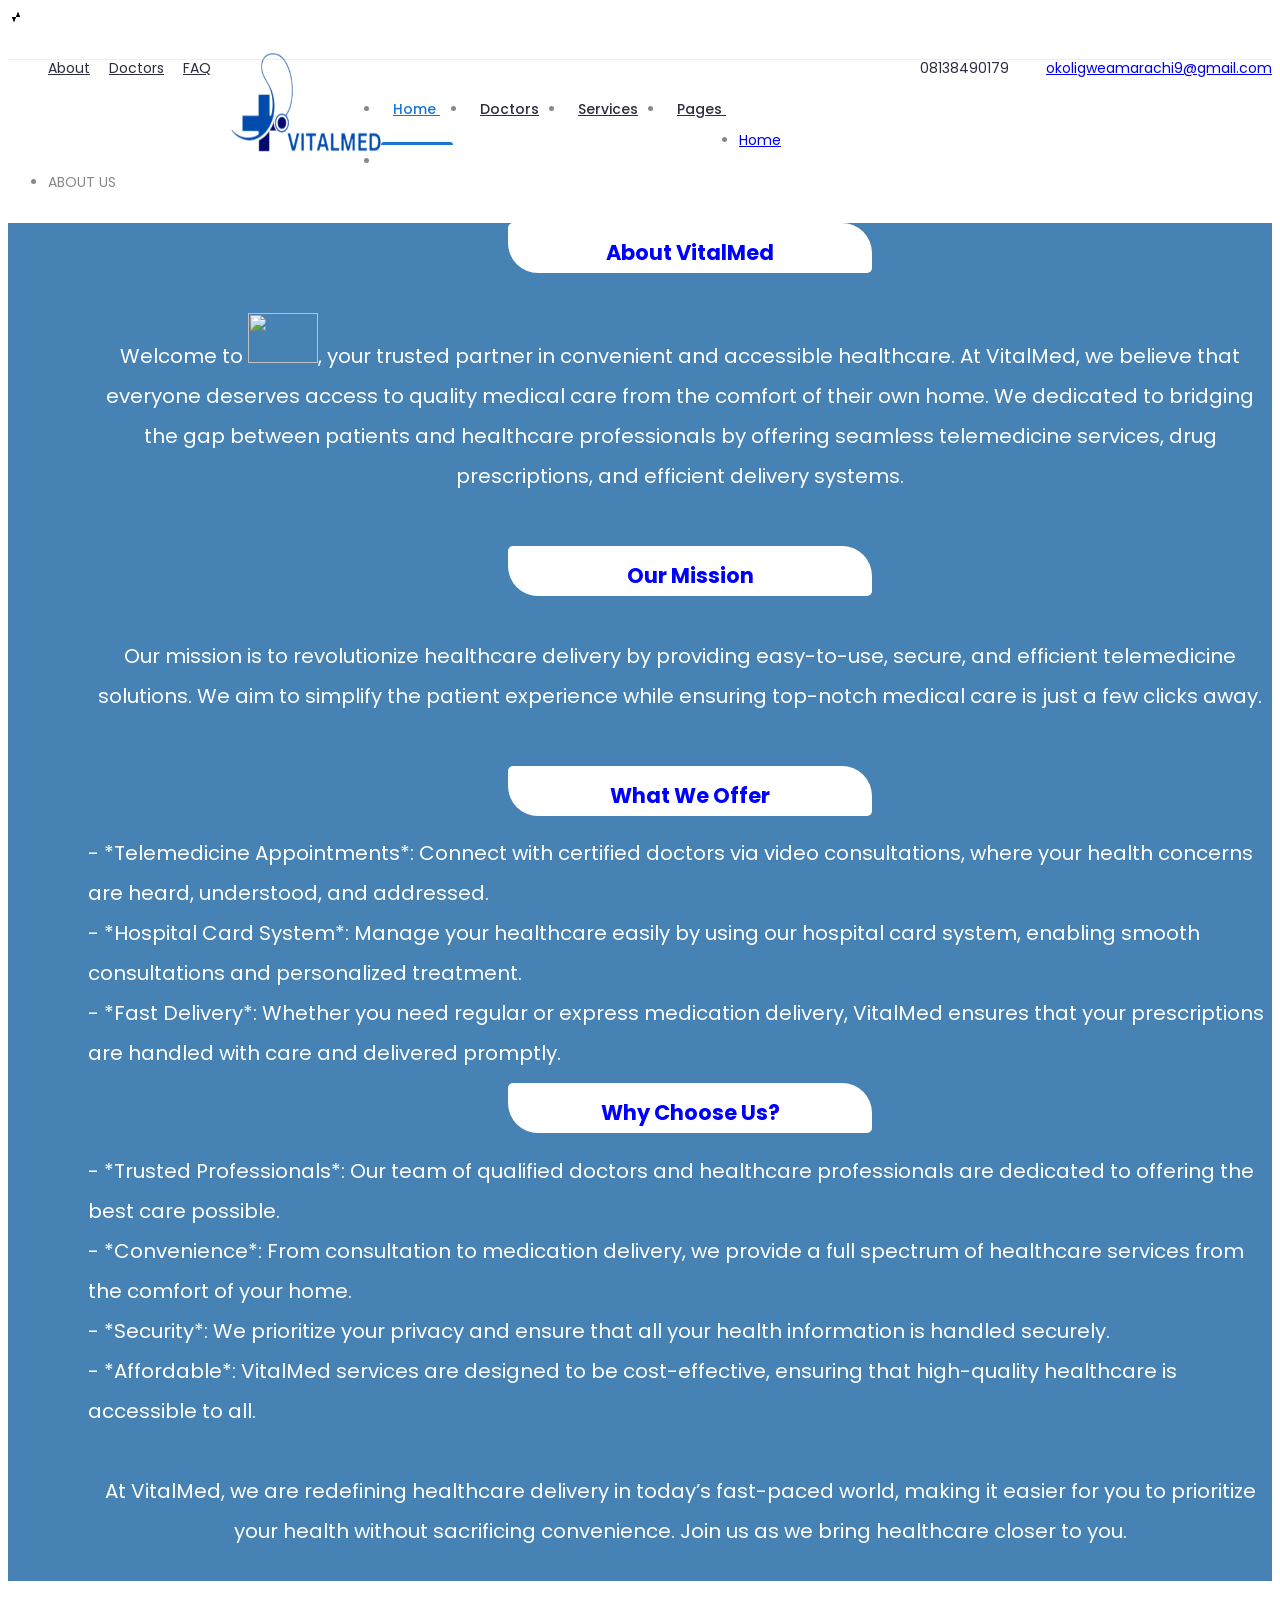
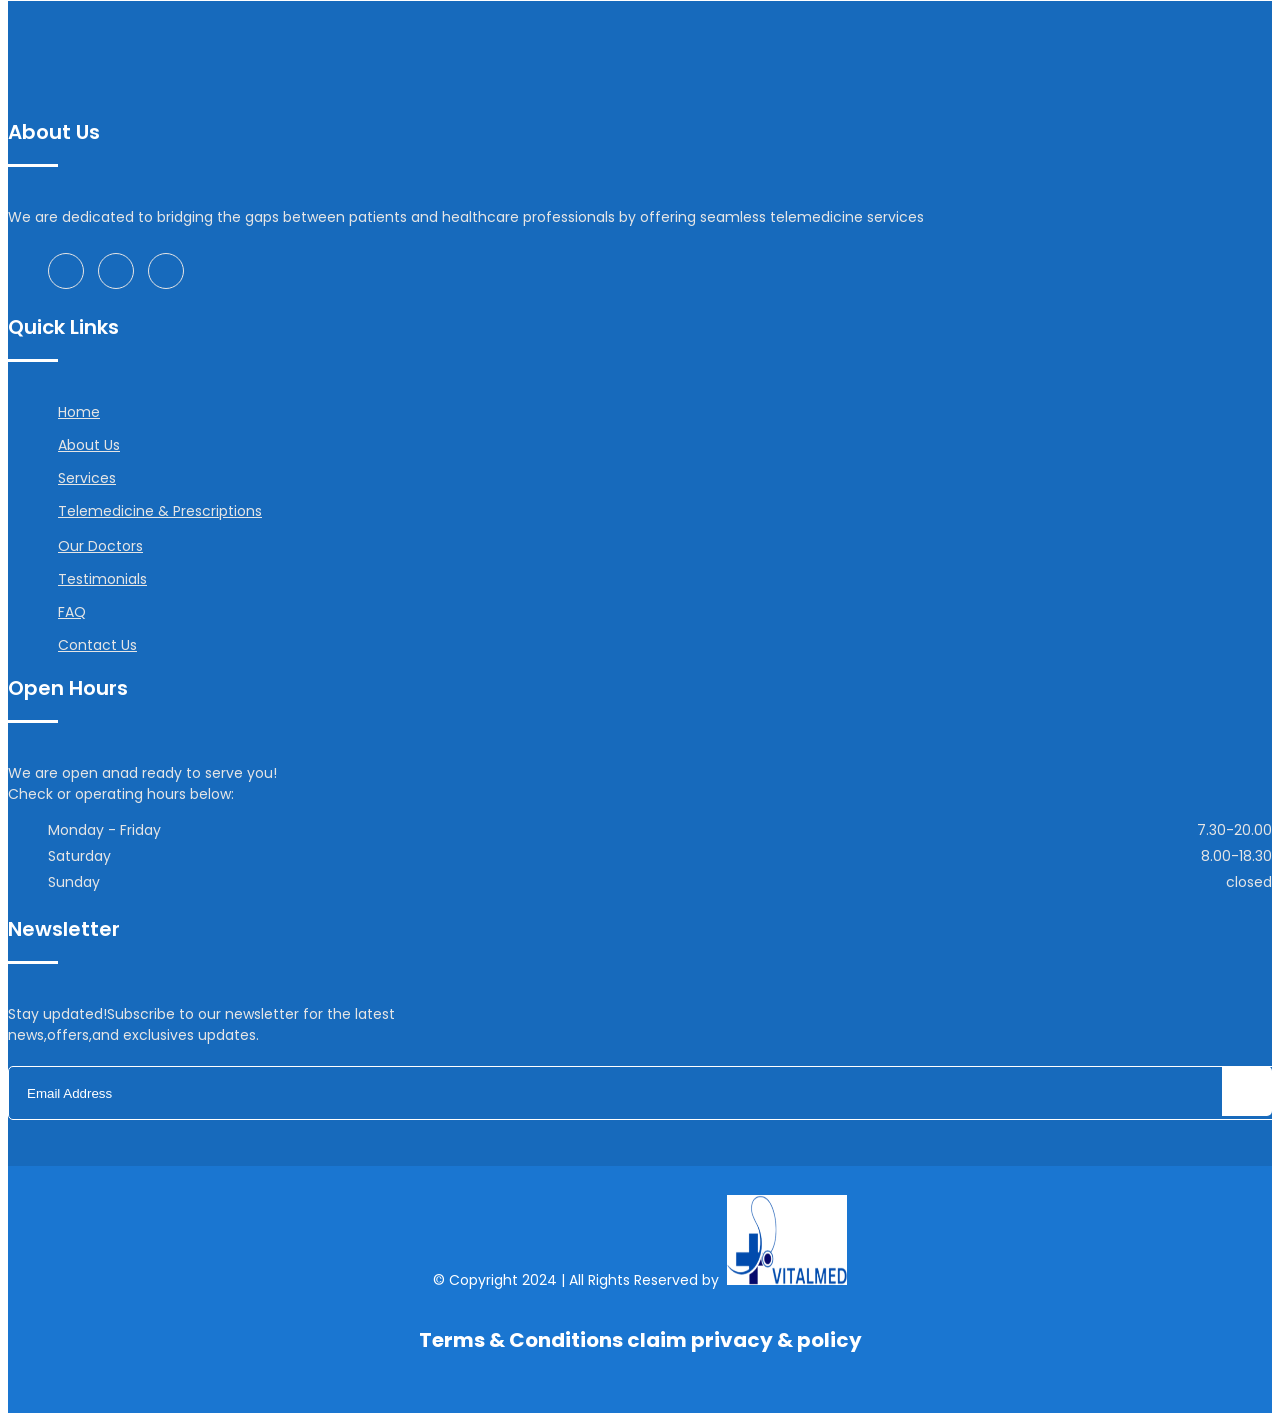
==== commit fa3c52d4: "Update abou.html some important changes made" ====
--- a/abou.html
+++ b/abou.html
@@ -62,25 +62,7 @@
         </div>
         <!-- End Preloader -->
 		
-		<!-- Get Pro Button -->
-			<!-- <ul class="pro-features" style="background-color:dodgerblue;">
-			   
-    
-			<a class="get-pro" href="#" style="margin-top:120px;width:30%; height:50px;line-height: 20px;margin-left: -10px;">Language <br>Translator</a>
-			   <h6 style="color: white;">Language Translator (select preferred language)</h6>
-   			 <div id="google_translate_element"></div> -->
-
-    <!-- Google Translate script -->
-   		 <!-- <script type="text/javascript">
-     			   function googleTranslateElementInit() {
-          		  new google.translate.TranslateElement({
-                pageLanguage: 'en',
-                layout: google.translate.TranslateElement.InlineLayout.SIMPLE
-           		 }, 'google_translate_element');
-       		 }
-   		 </script>
-   		 <script type="text/javascript" src="https://translate.google.com/translate_a/element.js?cb=googleTranslateElementInit"></script> -->
-		</ul>
+	
 	
 		<!-- Header Area -->
 		<header class="header" >
@@ -118,7 +100,7 @@
 							<div class="col-lg-3 col-md-3 col-12">
 								<!-- Start Logo -->
 								<div class="logo">
-									<a href="medindex.html"><img src="img/logo1.png" width="150px" height="100px" style="margin-top:-40px;margin-left :20px;"></a>
+									<a href="medindex.html"><img src="logo1.png" width="150px" height="100px" style="margin-top:-40px;margin-left :20px;"></a>
 								</div>
 								<!-- End Logo -->
 								<!-- Mobile Nav -->
@@ -139,7 +121,7 @@
 											<li><a href="serv.html">Services </a></li>
 											<li><a href="#">Pages <i class="icofont-rounded-down"></i></a>
 												<ul class="dropdown">
-													<!-- <li><a href="404.html">404 Error</a></li> -->
+													
 													<li><a href="Testimonial.html">Testimonial</a></li>
 												</ul>
 											</li>
@@ -189,7 +171,7 @@
 		<!-- Start Contact Us -->
 	<div class="need">
 		<h2>About VitalMed</h2>
-		<p>Welcome to <img src="img/logo1.png" width="70px" height="50px">, your trusted partner in convenient and accessible healthcare. At VitalMed, we believe that everyone deserves access to quality medical care from the comfort of their own home. We  dedicated to bridging the gap between patients and healthcare professionals by offering seamless telemedicine services, drug prescriptions, and efficient delivery systems.</p>
+		<p>Welcome to <img src=logo1.png" width="70px" height="50px">, your trusted partner in convenient and accessible healthcare. At VitalMed, we believe that everyone deserves access to quality medical care from the comfort of their own home. We  dedicated to bridging the gap between patients and healthcare professionals by offering seamless telemedicine services, drug prescriptions, and efficient delivery systems.</p>
 
 		 <h2>Our Mission</h2>
 
@@ -241,7 +223,7 @@
 											<li><a href="about.html"><i class="fa fa-caret-right" aria-hidden="true"></i>About Us</a></li>
 											<li><a href="services.html"><i class="fa fa-caret-right" aria-hidden="true"></i>Services</a></li>
 											<li><a href="log1.php"><i class="fa fa-caret-right" aria-hidden="true"></i>Telemedicine & Prescriptions</a></li>
-											<!-- <li><a href="#"><i class="fa fa-caret-right" aria-hidden="true"></i>Other Links</a></li>	 -->
+											
 										</ul>
 									</div>
 									<div class="col-lg-6 col-md-6 col-12">
@@ -263,7 +245,7 @@
 									<li class="day">Monday - Friday <span>7.30-20.00</span></li>
 									<li class="day">Saturday <span>8.00-18.30</span></li>
 									<li class="day">Sunday <span>closed</span></li>
-									<!-- <li class="day">Monday - Thursday <span>8.30-15.00</span></li> -->\
+								
 
 								</ul>
 							</div>
@@ -272,7 +254,7 @@
 							<div class="single-footer">
 								<h2>Newsletter</h2>
 								<p>Stay updated!Subscribe to our newsletter for the latest <br>news,offers,and exclusives updates.</p>
-								<!-- <form method="get" target="_blank" class="newsletter-inner">	 -->
+								
 				<form class="newsletter-inner">
 				
 									<input name="email" placeholder="Email Address" class="common-input" onfocus="this.placeholder = ''"
@@ -291,7 +273,7 @@
 					<div class="row">
 						<div class="col-lg-12 col-md-12 col-12">
 							<div class="copyright-content">
-								<p>© Copyright 2024  |  All Rights Reserved by <a href="medindex.php"><img src="img/logo1.png" width="120px" height="90" style="background-color:white; margin-top: -10px;"></a> </p>
+								<p>© Copyright 2024  |  All Rights Reserved by <a href="medindex.php"><img src="logo1.png" width="120px" height="90" style="background-color:white; margin-top: -10px;"></a> </p>
 								<h5 style="font-size:20px;color: white;">Terms & Conditions claim privacy & policy</h5>
 							</div>
 						</div>
